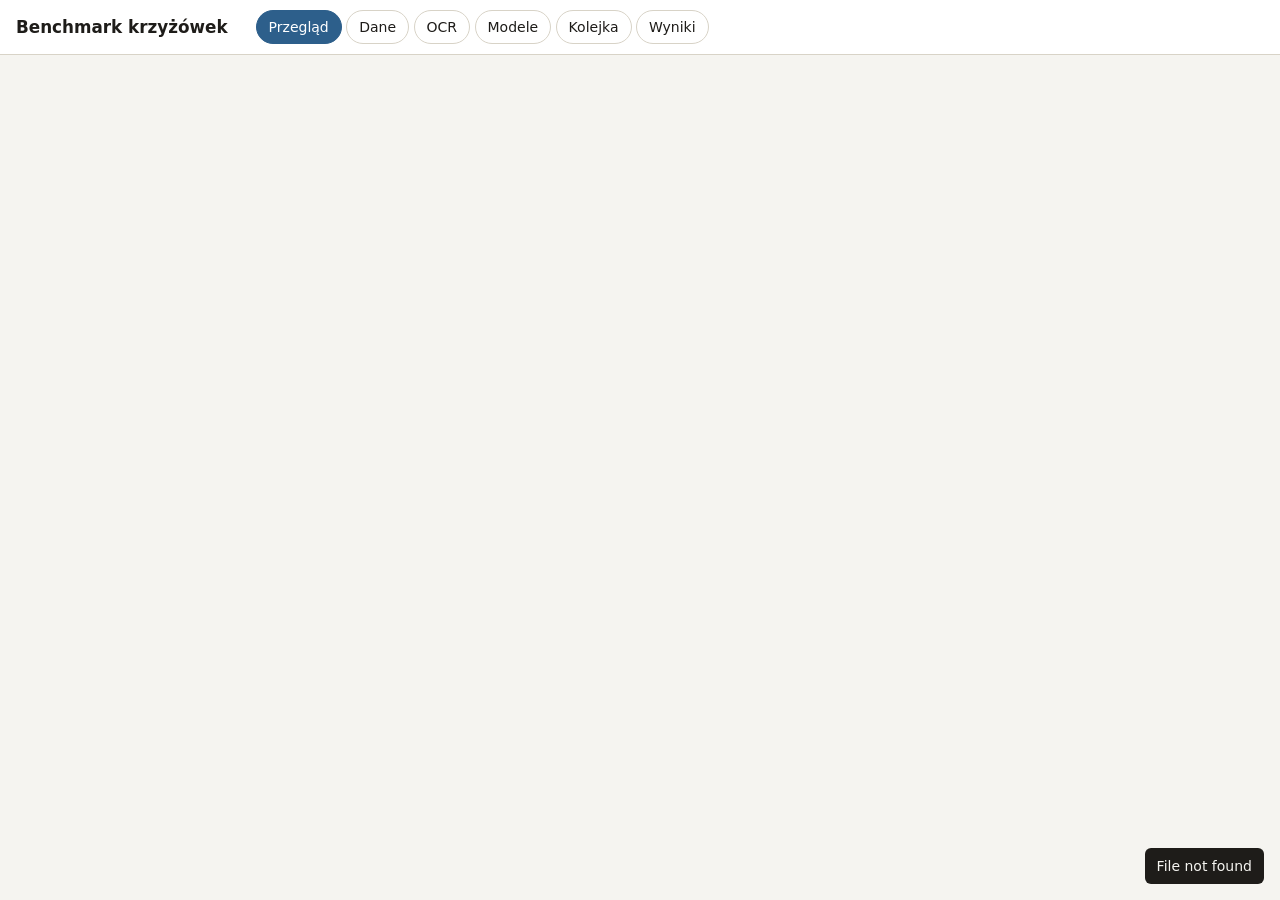
==== bench/static/dashboard.html @ 6c0dce33 "Benchmark małych modeli: baza SQLite, OCR przez claude -p, dostawcy, kolejka, pulpit bench/: import " ====
<!doctype html>
<html lang="pl">
<head>
<meta charset="utf-8">
<meta name="viewport" content="width=device-width, initial-scale=1">
<title>Benchmark krzyżówek – pulpit</title>
<style>
:root{--bg:#f5f4f0;--panel:#fff;--fg:#1e1c19;--muted:#6a655c;--line:#d8d3c7;--accent:#2d5f8b;--accent-soft:#e3edf5;--ok:#2d6a4f;--warn:#9a5b00;--bad:#9b2c2c;--bar:#2d5f8b;--bar-bg:#e6e2d8;
 --mono:ui-monospace,Menlo,Consolas,monospace;--sans:system-ui,-apple-system,"Segoe UI",Roboto,sans-serif}
*{box-sizing:border-box} body{margin:0;background:var(--bg);color:var(--fg);font:14px/1.45 var(--sans)}
header{display:flex;flex-wrap:wrap;gap:8px 16px;align-items:center;padding:10px 16px;background:var(--panel);border-bottom:1px solid var(--line);position:sticky;top:0;z-index:2}
header h1{font-size:1.05rem;margin:0 12px 0 0}
nav button{all:unset;cursor:pointer;padding:6px 12px;border-radius:999px;border:1px solid var(--line)} nav button[aria-selected="true"]{background:var(--accent);color:#fff;border-color:var(--accent)}
main{padding:14px 16px;max-width:1400px;margin:0 auto}
.k{background:var(--panel);border:1px solid var(--line);border-radius:8px;padding:12px;margin-bottom:12px;min-width:0}
.row{display:grid;grid-template-columns:repeat(auto-fit,minmax(260px,1fr));gap:12px}
h2{font-size:1rem;margin:0 0 8px} h3{font-size:.9rem;margin:10px 0 6px;color:var(--muted);font-weight:500;text-transform:uppercase;letter-spacing:.04em}
.tile{display:grid;gap:2px} .tile b{font-size:1.5rem;font-weight:600;font-variant-numeric:tabular-nums} .tile small{color:var(--muted)}
.meter{height:8px;background:var(--bar-bg);border-radius:4px;overflow:hidden;margin-top:4px} .meter i{display:block;height:100%;background:var(--bar);border-radius:4px}
table{border-collapse:collapse;width:100%;font-variant-numeric:tabular-nums} th,td{text-align:left;padding:5px 7px;border-bottom:1px solid var(--line);vertical-align:middle}
th{font-size:11px;text-transform:uppercase;letter-spacing:.04em;color:var(--muted);font-weight:500;white-space:nowrap} .tw{overflow-x:auto}
td.num,th.num{text-align:right} .mono{font-family:var(--mono);font-size:12.5px}
button,.btn{cursor:pointer;padding:6px 10px;border-radius:6px;border:1px solid var(--line);background:var(--panel);color:var(--fg);font:inherit} button.p{background:var(--accent);color:#fff;border-color:var(--accent)} button.d{color:var(--bad)}
button:disabled{opacity:.5;cursor:default}
input,select,textarea{font:inherit;padding:5px 7px;border:1px solid var(--line);border-radius:6px;background:var(--panel);color:var(--fg);max-width:100%}
input.short{width:5.5em} .st{display:inline-block;padding:1px 8px;border-radius:999px;font-size:12px;border:1px solid var(--line)}
.st.trwa{background:var(--accent-soft);color:var(--accent)} .st.zakonczone{color:var(--ok)} .st.blad{color:var(--bad)} .st.wstrzymane{color:var(--warn)}
.ok{color:var(--ok)} .warn{color:var(--warn)} .bad{color:var(--bad)} .muted{color:var(--muted)}
.todo li{margin:4px 0} .todo .done{color:var(--ok)} .todo .todo-item{color:var(--fg)}
img.crop{height:44px;border:1px solid var(--line);border-radius:3px;background:#fff}
.form{display:flex;flex-wrap:wrap;gap:8px;align-items:end} .form label{display:grid;gap:2px;font-size:12px;color:var(--muted)}
.bar{display:flex;align-items:center;gap:6px} .bar i{display:inline-block;height:10px;background:var(--bar);border-radius:2px}
pre{font:11.5px var(--mono);background:var(--bg);border:1px solid var(--line);border-radius:6px;padding:8px;overflow-x:auto;max-height:50vh}
#msg{position:fixed;right:16px;bottom:16px;background:var(--fg);color:var(--bg);padding:8px 12px;border-radius:6px;display:none;max-width:60ch}
@media (prefers-color-scheme:dark){:root{--bg:#171618;--panel:#201f22;--fg:#eae6de;--muted:#a19b90;--line:#39363c;--accent:#7fb2e0;--accent-soft:#1f3345;--ok:#7fc8a3;--warn:#e0a24a;--bad:#e07b7b;--bar:#7fb2e0;--bar-bg:#2c2a2f;color-scheme:dark}}
</style>
</head>
<body>
<header>
  <h1>Benchmark krzyżówek</h1>
  <nav id="nav">
    <button data-t="przeglad" aria-selected="true">Przegląd</button>
    <button data-t="dane">Dane</button>
    <button data-t="ocr">OCR</button>
    <button data-t="modele">Modele</button>
    <button data-t="kolejka">Kolejka</button>
    <button data-t="wyniki">Wyniki</button>
  </nav>
  <span id="worker" class="muted"></span>
</header>
<main id="main"></main>
<div id="msg"></div>
<script>
const $=s=>document.querySelector(s);
const api=async(u,b)=>{const r=await fetch(u,b?{method:'POST',headers:{'Content-Type':'application/json'},body:JSON.stringify(b)}:undefined);const j=await r.json().catch(()=>({}));if(!r.ok||j.blad){msg(j.blad||r.statusText);throw new Error(j.blad||r.statusText)}return j};
const msg=t=>{const m=$('#msg');m.textContent=t;m.style.display='block';clearTimeout(m._t);m._t=setTimeout(()=>m.style.display='none',5000)};
const esc=s=>String(s??'').replace(/[&<>"]/g,c=>({'&':'&amp;','<':'&lt;','>':'&gt;','"':'&quot;'}[c]));
const pct=(a,b)=>b?Math.round(100*a/b):0;
const fmtT=s=>s?new Date(s*1000).toLocaleString('pl-PL'):'';
const dur=(a,b)=>{if(!a)return'';const d=((b||Date.now()/1000)-a);return d<90?`${Math.round(d)} s`:d<5400?`${(d/60).toFixed(1)} min`:`${(d/3600).toFixed(1)} h`};
const ci=m=>m&&m.srednia!=null?`${(100*m.srednia).toFixed(1)} % <span class="muted">[${(100*m.ci_dol).toFixed(0)}–${(100*m.ci_gora).toFixed(0)}]</span>`:'–';
let TAB='przeglad', SL=null, STATE={krz:null};
document.querySelector('#nav').addEventListener('click',e=>{const b=e.target.closest('[data-t]');if(!b)return;TAB=b.dataset.t;document.querySelectorAll('#nav button').forEach(x=>x.setAttribute('aria-selected',x===b));render();});
const meter=(a,b)=>`<div class="meter"><i style="width:${pct(a,b)}%"></i></div>`;

async function render(){
  SL=SL||await api('/api/slowniki');
  const m=$('#main');
  if(TAB==='przeglad'){
    const d=await api('/api/przeglad');
    const u=d.uruchomienia||{};
    const steps=[
      ['Zdjęcia w input/',d.zdjecia_w_input,null],
      ['Krzyżówki przeanalizowane i zaimportowane',d.krzyzowki,d.zdjecia_w_input],
      ['Ramki opisów odczytane (OCR)',d.ramki_ocr,d.ramki],
      ['Ramki zweryfikowane ręcznie',d.ramki_zweryfikowane,d.ramki],
      ['Hasła z odpowiedzią (klucz)',d.hasla_z_odpowiedzia,d.hasla],
      ['Hasła z kategorią',d.hasla_z_kategoria,d.hasla],
      ['Hasła gotowe do benchmarku',d.hasla_gotowe,d.hasla],
      ['Modele aktywne (w tym darmowe)',`${d.modele} (${d.modele_darmowe})`,null],
      ['Uruchomienia zakończone',u.zakonczone||0,Object.values(u).reduce((a,b)=>a+b,0)],
    ];
    m.innerHTML=`<div class="row">
      <div class="k"><h2>Etapy</h2><ul class="todo" style="padding-left:18px;margin:0">${steps.map(([n,a,b])=>`<li class="${b&&a>=b?'done':'todo-item'}">${n}: <b>${a??'–'}</b>${b?` / ${b}${meter(a,b)}`:''}</li>`).join('')}</ul>
        <h3>Co dalej</h3><ol style="margin:0;padding-left:18px">
        <li>Zdjęcia → <span class="mono">python -m krzyzowka.cli input -o output</span> → import (zakładka Dane).</li>
        <li>OCR opisów przez Claude Code (zakładka OCR), potem korekta ręczna.</li>
        <li>Odpowiedzi z klucza (ręcznie lub import), kategorie, oznaczenie „gotowe”.</li>
        <li>Rejestr modeli, kolejka uruchomień, worker.</li></ol></div>
      <div class="k"><h2>Liczby</h2><div class="row" style="grid-template-columns:repeat(auto-fit,minmax(110px,1fr))">
        ${[['krzyżówki',d.krzyzowki],['ramki',d.ramki],['hasła',d.hasla],['gotowe',d.hasla_gotowe],['modele',d.modele],['odpowiedzi',d.odpowiedzi],['koszt USD',(d.koszt_usd||0).toFixed(2)]].map(([n,v])=>`<div class="tile"><b>${v}</b><small>${n}</small></div>`).join('')}</div>
        <h3>Kolejka</h3>${Object.keys(u).length?Object.entries(u).map(([s,n])=>`<span class="st ${s}">${s}: ${n}</span> `).join(''):'<span class="muted">pusto</span>'}
        <p class="muted">worker: ${d.worker?'<span class="ok">działa</span>':'nie działa'} · OCR: ${d.ocr.trwa?'<span class="ok">trwa</span>':'nie trwa'}</p>
        <h3>Klucze / połączenia</h3><div class="mono">OPENROUTER_API_KEY: ${d.klucze.OPENROUTER_API_KEY?'<span class="ok">jest</span>':'<span class="bad">brak</span>'} · OLLAMA_API_KEY: ${d.klucze.OLLAMA_API_KEY?'<span class="ok">jest</span>':'brak'} · OLLAMA_HOST: ${esc(d.klucze.OLLAMA_HOST)} · claude: CLI</div>
        <h3>Gotowe hasła wg kategorii</h3><div class="tw"><table><tbody>${d.kategorie.map(r=>`<tr><td>${esc(r.kategoria)}</td><td class="num">${r.n}</td><td style="width:40%"><div class="bar"><i style="width:${pct(r.n,d.hasla_gotowe||1)}%"></i></div></td></tr>`).join('')}</tbody></table></div>
        <div class="muted">polskość: ${d.polskosc.map(r=>`${esc(r.polskosc)} ${r.n}`).join(' · ')}</div></div>
      <div class="k"><h2>Ostatnie zdarzenia</h2><div class="tw"><table><tbody>${d.zdarzenia.map(z=>`<tr><td class="muted mono">${fmtT(z.at)}</td><td><span class="st">${esc(z.typ)}</span></td><td>${esc(z.tresc)}</td></tr>`).join('')}</tbody></table></div></div>
    </div>`;
  }
  if(TAB==='dane'){
    const ks=await api('/api/krzyzowki');
    let h=`<div class="k"><div class="form"><button onclick="imp()">Importuj wyniki z output/</button><span class="muted">Importuje output/*/wynik.json; istniejące odpowiedzi i etykiety są zachowywane.</span></div></div>
    <div class="k"><h2>Krzyżówki</h2><div class="tw"><table><thead><tr><th>Id</th><th>Źródło</th><th class="num">Siatka</th><th class="num">Ramki</th><th class="num">OCR</th><th class="num">Hasła</th><th class="num">Z odpowiedzią</th><th class="num">Gotowe</th><th class="num">Pasek</th><th></th></tr></thead><tbody>
    ${ks.map(k=>`<tr><td class="mono">${k.id}</td><td>${esc(k.zrodlo||'')}</td><td class="num">${k.wiersze}×${k.kolumny}</td><td class="num">${k.liczba_ramek}</td><td class="num">${k.ocr_gotowe}</td><td class="num">${k.liczba_hasel}</td><td class="num">${k.z_odpowiedzia}</td><td class="num">${k.gotowe}</td><td class="num">${k.pasek_pol??'–'}</td><td><button onclick="hasla('${k.id}')">hasła</button></td></tr>`).join('')}</tbody></table></div></div>
    <div id="hasla"></div>`;
    m.innerHTML=h; if(STATE.krz) hasla(STATE.krz);
  }
  if(TAB==='ocr'){
    const s=await api('/api/ocr/stan');
    m.innerHTML=`<div class="k"><h2>OCR opisów przez Claude Code (claude -p)</h2>
      <p class="muted">Każdy wycinek ramki jest czytany narzędziem Read, odpowiedź wymuszona schematem JSON. Koszt rozliczany w abonamencie Claude Code. Do odczytu: <b>${s.do_odczytu}</b>. Statusy: ${s.statusy.map(x=>`${x.ocr_status} ${x.n}`).join(' · ')}</p>
      <div class="form"><label>Model<select id="ocr_model"><option>haiku</option><option>sonnet</option><option>opus</option></select></label>
      <label>Krzyżówka<select id="ocr_krz"><option value="">wszystkie</option>${Object.entries(s.per_krzyzowka).map(([k,n])=>`<option value="${k}">${k} (${n})</option>`).join('')}</select></label>
      <label>Limit<input id="ocr_limit" class="short" type="number" placeholder="∞"></label><label>Opóźnienie [s]<input id="ocr_op" class="short" type="number" step="0.1" value="0.5"></label>
      <button class="p" ${s.trwa?'disabled':''} onclick="ocrStart()">Start</button><button ${s.trwa?'':'disabled'} onclick="api('/api/ocr/stop',{}).then(render)">Stop</button>
      <span>${s.trwa?'<span class="ok">trwa ('+esc(s.model)+')</span>':(s.wynik?'ostatni wynik: '+esc(JSON.stringify(s.wynik)):'')}</span></div>
      <h3>Z linii poleceń</h3><pre>python -m bench.ocr lista
python -m bench.ocr uruchom --model haiku [--krzyzowka IMG_1803] [--limit 50]</pre></div>`;
    if(s.trwa) setTimeout(()=>TAB==='ocr'&&render(),4000);
  }
  if(TAB==='modele'){
    const ms=await api('/api/modele');
    m.innerHTML=`<div class="k"><div class="form"><button onclick="api('/api/modele/odswiez',{}).then(r=>{msg(JSON.stringify(r));render()})">Odśwież rejestr (OpenRouter darmowe, Ollama, claude)</button>
      <label>Dostawca<select id="m_d"><option>ollama</option><option>openrouter</option><option>claude_cli</option></select></label><label>Nazwa<input id="m_n" placeholder="np. qwen3:4b"></label><label>Parametry [mld]<input id="m_p" class="short" type="number" step="0.1"></label><label>Darmowy<input id="m_f" type="checkbox" checked></label>
      <button onclick="api('/api/modele/dodaj',{dostawca:$('#m_d').value,nazwa:$('#m_n').value,parametry_mld:+$('#m_p').value||null,darmowy:$('#m_f').checked?1:0}).then(render)">Dodaj ręcznie</button></div></div>
    <div class="k"><div class="tw"><table><thead><tr><th>Aktywny</th><th>Dostawca</th><th>Model</th><th class="num">Parametry [mld]</th><th>Darmowy</th><th class="num">Kontekst</th><th class="num">Uruchomień</th><th>Uwagi</th></tr></thead><tbody>
    ${ms.map(x=>`<tr><td><input type="checkbox" ${x.aktywny?'checked':''} onchange="api('/api/model/${encodeURIComponent(x.id)}',{aktywny:this.checked?1:0})"></td><td>${x.dostawca}</td><td class="mono">${esc(x.nazwa)}</td><td class="num"><input class="short" type="number" step="0.1" value="${x.parametry_mld??''}" onchange="api('/api/model/${encodeURIComponent(x.id)}',{parametry_mld:+this.value||null})"></td><td>${x.darmowy?'tak':'nie'}</td><td class="num">${x.kontekst??''}</td><td class="num">${x.uruchomien}</td><td class="muted">${esc(x.uwagi||'')}</td></tr>`).join('')}</tbody></table></div></div>`;
  }
  if(TAB==='kolejka'){
    const [ms,us,ks,w]=await Promise.all([api('/api/modele'),api('/api/uruchomienia'),api('/api/krzyzowki'),api('/api/worker')]);
    const act=ms.filter(x=>x.aktywny);
    m.innerHTML=`<div class="k"><h2>Nowe uruchomienia</h2><div class="form">
      <label>Modele (wiele)<select id="q_m" multiple size="6" style="min-width:280px">${act.map(x=>`<option value="${x.id}">${x.dostawca}: ${esc(x.nazwa)}</option>`).join('')}</select></label>
      <label>Warianty<select id="q_w" multiple size="6">${SL.warianty.map(w=>`<option ${w==='z_dlugoscia'?'selected':''}>${w}</option>`).join('')}</select></label>
      <label>Krzyżówki<select id="q_k" multiple size="6">${ks.map(k=>`<option value="${k.id}">${k.id} (${k.gotowe})</option>`).join('')}</select></label>
      <label>Limit haseł<input id="q_l" class="short" type="number" placeholder="∞"></label><label>Ziarno<input id="q_z" class="short" type="number" value="1"></label>
      <label>Opóźnienie [s]<input id="q_o" class="short" type="number" step="0.5" value="1"></label><label>Temperatura<input id="q_t" class="short" type="number" step="0.1" value="0"></label>
      <label>Przykłady<input id="q_p" type="checkbox"></label><label>Priorytet<input id="q_pr" class="short" type="number" value="100"></label>
      <button class="p" onclick="dodajUr()">Dodaj do kolejki</button></div>
      <p class="muted">Powstaje jedno uruchomienie na każdą parę model × wariant. Worker wykonuje je po kolei (priorytet, potem kolejność), jedno zapytanie naraz z zadanym opóźnieniem; przy 429/5xx ponawia z rosnącym odstępem. Wszystko wznawialne.</p></div>
    <div class="k"><div class="form"><button class="p" ${w.dziala?'disabled':''} onclick="api('/api/worker/start',{}).then(render)">Uruchom workera (cała kolejka)</button><span class="muted">worker: ${w.dziala?'<span class="ok">działa</span>':'nie działa'}</span></div>
    <div class="tw"><table><thead><tr><th>Id</th><th>Nazwa</th><th>Status</th><th class="num">Prio</th><th class="num">Postęp</th><th class="num">Błędy</th><th>Start</th><th class="num">Czas</th><th class="num">Tokeny</th><th class="num">Koszt</th><th></th></tr></thead><tbody>
    ${us.map(u=>`<tr><td class="mono">${u.id}</td><td>${esc(u.nazwa)}</td><td><span class="st ${u.status}">${u.status}</span>${u.blad?`<div class="bad mono" style="font-size:11px;max-width:40ch;white-space:pre-wrap">${esc(u.blad.slice(-200))}</div>`:''}</td>
      <td class="num"><input class="short" type="number" value="${u.priorytet}" onchange="api('/api/uruchomienie/${u.id}/priorytet',{priorytet:+this.value})"></td>
      <td class="num">${u.zrobione}/${u.liczba_hasel}${meter(u.zrobione,u.liczba_hasel)}</td><td class="num ${u.bledy?'bad':''}">${u.bledy}</td><td class="muted">${fmtT(u.start_at)}</td><td class="num">${dur(u.start_at,u.koniec_at||(u.status==='trwa'?null:u.start_at))}</td>
      <td class="num muted">${u.tokeny_wej}/${u.tokeny_wyj}</td><td class="num">${(u.koszt_usd||0).toFixed(3)}</td>
      <td style="white-space:nowrap">${u.status==='trwa'?`<button onclick="api('/api/uruchomienie/${u.id}/stop',{}).then(render)">Stop</button>`:''}
        ${['w_kolejce','wstrzymane','blad'].includes(u.status)?`<button onclick="api('/api/uruchomienie/${u.id}/start',{}).then(render)">Start</button>`:''}
        ${['wstrzymane','blad','zakonczone'].includes(u.status)?`<button onclick="api('/api/uruchomienie/${u.id}/wznow',{}).then(render)">Do kolejki</button>`:''}
        ${u.bledy?`<button onclick="api('/api/uruchomienie/${u.id}/powtorz_bledy',{}).then(render)">Powtórz błędy</button>`:''}
        ${u.zrobione?`<button onclick="TAB='wyniki';STATE.run=${u.id};render()">Wyniki</button>`:''}
        ${u.status!=='trwa'?`<button class="d" onclick="if(this.dataset.c){api('/api/uruchomienie/${u.id}/usun',{}).then(render)}else{this.dataset.c=1;this.textContent='Na pewno?'}">Usuń</button>`:''}</td></tr>`).join('')}</tbody></table></div></div>`;
    if(us.some(u=>u.status==='trwa')) setTimeout(()=>TAB==='kolejka'&&render(),5000);
  }
  if(TAB==='wyniki'){
    const por=await api('/api/porownanie');
    let h=`<div class="k"><h2>Porównanie uruchomień</h2><div class="tw"><table><thead><tr><th>Id</th><th>Model</th><th>Wariant</th><th class="num">n</th><th class="num">Trafność ścisła</th><th class="num">Luźna</th><th class="num">Top‑5</th><th class="num">Format</th><th class="num">Długość ok</th><th class="num">Polska</th><th class="num">Świat</th><th class="num">ECE</th><th class="num">Mediana ms</th><th class="num">Koszt</th><th></th></tr></thead><tbody>
    ${por.map(p=>{const u=p.uruchomienie,mt=p.metryki,pl=p.wg_polskosc||{};return`<tr><td class="mono">${u.id}</td><td class="mono">${esc(u.model_id)}</td><td>${u.wariant}</td><td class="num">${mt.trafnosc.n}</td><td class="num"><b>${ci(mt.trafnosc)}</b></td><td class="num">${ci(mt.trafnosc_luzno)}</td><td class="num">${ci(mt.top5)}</td><td class="num">${ci(mt.format_ok)}</td><td class="num">${ci(mt.dlugosc_ok)}</td><td class="num">${ci(pl.polska)}</td><td class="num">${ci(pl.swiat)}</td><td class="num">${mt.kalibracja.ece??'–'}</td><td class="num">${mt.czas_ms_mediana??''}</td><td class="num">${mt.koszt_usd}</td><td><button onclick="STATE.run=${u.id};render()">Szczegóły</button></td></tr>`}).join('')}</tbody></table></div>
    <p class="muted">Trafność ścisła: pełna zgodność z kluczem wraz z polskimi znakami. Luźna: po zdjęciu znaków diakrytycznych (pomocniczo). W nawiasach 95 % przedział ufności (bootstrap).</p></div>`;
    if(STATE.run){
      const r=await api(`/api/wyniki/${STATE.run}`); const mt=r.metryki;
      const dim=(name,obj)=>`<h3>${name}</h3><div class="tw"><table><tbody>${Object.entries(obj).map(([k,v])=>`<tr><td>${esc(k)}</td><td class="num">${v.trafnosc.n}</td><td class="num">${ci(v.trafnosc)}</td><td style="width:35%"><div class="bar"><i style="width:${Math.round(100*(v.trafnosc.srednia||0))}%"></i></div></td></tr>`).join('')}</tbody></table></div>`;
      h+=`<div class="k"><h2>Uruchomienie ${r.uruchomienie.id}: ${esc(r.uruchomienie.nazwa)} <a class="btn" href="/api/wyniki/${r.uruchomienie.id}.csv">CSV</a></h2>
        <div class="row"><div>${dim('Wg kategorii',mt.wg.kategoria)}${dim('Wg polskości',mt.wg.polskosc)}</div><div>${dim('Wg długości hasła',mt.wg.dlugosc)}${dim('Wg typu opisu',mt.wg.typ_opisu)}
        <h3>Kalibracja</h3><div class="mono">Brier ${mt.kalibracja.brier??'–'} · ECE ${mt.kalibracja.ece??'–'} · średnia pewność ${mt.kalibracja.srednia_pewnosc??'–'} (n=${mt.kalibracja.n})</div></div></div>
        <h3>Odpowiedzi</h3><div class="tw"><table><thead><tr><th>Hasło</th><th>Opis</th><th>Klucz</th><th>Odpowiedź</th><th>Kandydaci</th><th class="num">Pewność</th><th>Ścisła</th><th>Luźna</th><th class="num">ms</th><th>Błąd</th></tr></thead><tbody>
        ${r.odpowiedzi.map(o=>`<tr><td class="mono">${esc(o.haslo_id)}</td><td>${esc(o.opis)}</td><td class="mono">${esc(o.klucz)}</td><td class="mono ${o.poprawna?'ok':(o.poprawna_luzno?'warn':'bad')}">${esc(o.odpowiedz||'')}</td><td class="mono muted">${esc((JSON.parse(o.kandydaci||'[]')).join(', '))}</td><td class="num">${o.pewnosc??''}</td><td>${o.poprawna?'✓':'✗'}</td><td>${o.poprawna_luzno?'✓':'✗'}</td><td class="num">${o.czas_ms??''}</td><td class="bad">${esc((o.blad||'').slice(0,80))}</td></tr>`).join('')}</tbody></table></div></div>`;
    }
    m.innerHTML=h;
  }
  const w=await api('/api/worker'); $('#worker').textContent=w.dziala?'worker: działa':'worker: zatrzymany';
}
async function imp(){const r=await api('/api/import',{katalog:'output'});msg(`zaimportowano ${r.zaimportowano.length} krzyżówek`);render()}
async function hasla(k){
  STATE.krz=k; const hs=await api(`/api/hasla?krzyzowka=${encodeURIComponent(k)}`);
  const sel=(id,opts,v,f)=>`<select onchange="zapisz('${id}',{${f}:this.value||null})"><option value="">–</option>${opts.map(o=>`<option ${o===v?'selected':''}>${o}</option>`).join('')}</select>`;
  $('#hasla').innerHTML=`<div class="k"><h2>Hasła: ${k} <button onclick="api('/api/hasla/gotowe',{krzyzowka:'${k}'}).then(r=>{msg('oznaczono gotowe: '+r.zmieniono);hasla('${k}')})">Oznacz gotowe wszystkie z opisem i odpowiedzią</button></h2>
  <p class="muted">Odpowiedź: wielkie litery z polskimi znakami; długość musi zgadzać się z siatką. Opis można poprawić po OCR.</p>
  <div class="tw"><table><thead><tr><th>Id</th><th>Wycinek</th><th>Opis</th><th class="num">Dł.</th><th>Kier.</th><th>Odpowiedź</th><th>Kategoria</th><th>Polskość</th><th>Typ opisu</th><th>Gotowe</th></tr></thead><tbody>
  ${hs.map(h=>`<tr><td class="mono">H${h.nr}</td><td>${h.ramka_id?`<img class="crop" src="/wycinek/${h.ramka_id}" alt="">`:'<span class="bad">brak ramki</span>'}</td>
    <td><input style="min-width:16em" value="${esc(h.opis||'')}" placeholder="${h.ocr_status==='gotowe'?'':'brak OCR'}" onchange="zapisz('${h.id}',{opis:this.value})"></td>
    <td class="num">${h.dlugosc}</td><td class="muted">${h.kierunek}</td><td><input class="mono" style="width:11em" value="${esc(h.odpowiedz||'')}" onchange="zapisz('${h.id}',{odpowiedz:this.value})"></td>
    <td>${sel(h.id,SL.kategorie,h.kategoria,'kategoria')}</td><td>${sel(h.id,SL.polskosc,h.polskosc,'polskosc')}</td><td>${sel(h.id,SL.typy_opisu,h.typ_opisu,'typ_opisu')}</td>
    <td><input type="checkbox" ${h.gotowe?'checked':''} onchange="zapisz('${h.id}',{gotowe:this.checked?1:0})"></td></tr>`).join('')}</tbody></table></div></div>`;
  $('#hasla').scrollIntoView({behavior:'smooth'});
}
async function zapisz(id,f){try{await api('/api/haslo/'+encodeURIComponent(id),f);msg('zapisano '+id)}catch(e){}}
async function ocrStart(){await api('/api/ocr/start',{model:$('#ocr_model').value,krzyzowka:$('#ocr_krz').value,limit:$('#ocr_limit').value,opoznienie:$('#ocr_op').value});render()}
async function dodajUr(){
  const sv=id=>[...$(id).selectedOptions].map(o=>o.value);
  const pod={}; if(sv('#q_k').length)pod.krzyzowki=sv('#q_k'); if($('#q_l').value)pod.limit=+$('#q_l').value; pod.ziarno=+$('#q_z').value;
  const r=await api('/api/uruchomienia',{modele:sv('#q_m'),warianty:sv('#q_w'),podzbior:pod,parametry:{opoznienie_s:+$('#q_o').value,temperatura:+$('#q_t').value,przyklady:$('#q_p').checked},priorytet:+$('#q_pr').value});
  msg(`dodano ${r.ids.length} uruchomień`); render();
}
render();
</script>
</body>
</html>
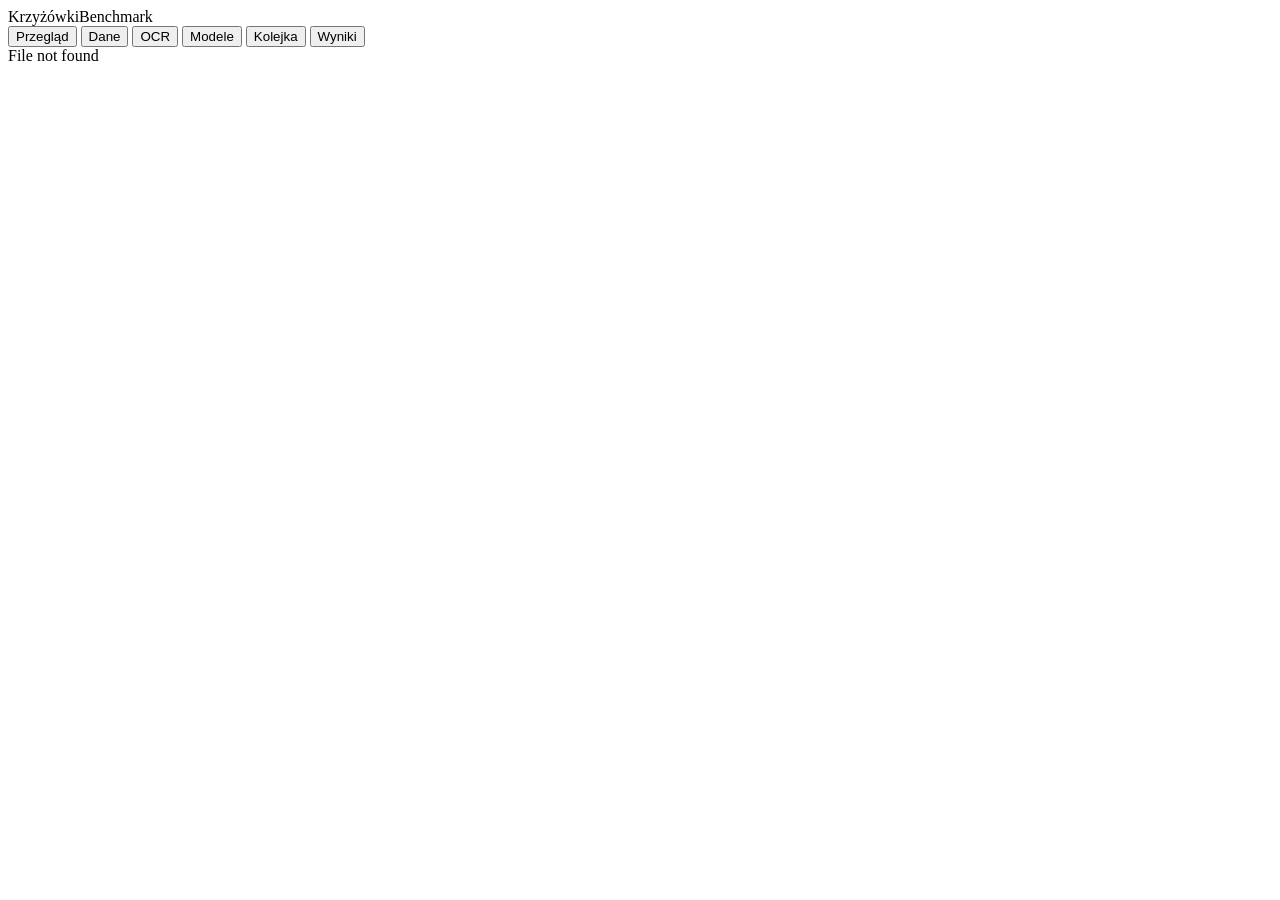
==== commit 689ff777: "Wygląd IBM Carbon z zielenią wiodącą dla wgrywania, pulpitu i przeglądarki; claude_cli: 3 tury Wspól" ====
--- a/bench/static/dashboard.html
+++ b/bench/static/dashboard.html
@@ -2,43 +2,28 @@
 <html lang="pl">
 <head>
 <meta charset="utf-8">
-<meta name="viewport" content="width=device-width, initial-scale=1">
+<meta name="viewport" content="width=device-width, initial-scale=1, viewport-fit=cover">
 <title>Benchmark krzyżówek – pulpit</title>
+<link rel="stylesheet" href="/static/carbon.css">
 <style>
-:root{--bg:#f5f4f0;--panel:#fff;--fg:#1e1c19;--muted:#6a655c;--line:#d8d3c7;--accent:#2d5f8b;--accent-soft:#e3edf5;--ok:#2d6a4f;--warn:#9a5b00;--bad:#9b2c2c;--bar:#2d5f8b;--bar-bg:#e6e2d8;
- --mono:ui-monospace,Menlo,Consolas,monospace;--sans:system-ui,-apple-system,"Segoe UI",Roboto,sans-serif}
-*{box-sizing:border-box} body{margin:0;background:var(--bg);color:var(--fg);font:14px/1.45 var(--sans)}
-header{display:flex;flex-wrap:wrap;gap:8px 16px;align-items:center;padding:10px 16px;background:var(--panel);border-bottom:1px solid var(--line);position:sticky;top:0;z-index:2}
-header h1{font-size:1.05rem;margin:0 12px 0 0}
-nav button{all:unset;cursor:pointer;padding:6px 12px;border-radius:999px;border:1px solid var(--line)} nav button[aria-selected="true"]{background:var(--accent);color:#fff;border-color:var(--accent)}
-main{padding:14px 16px;max-width:1400px;margin:0 auto}
-.k{background:var(--panel);border:1px solid var(--line);border-radius:8px;padding:12px;margin-bottom:12px;min-width:0}
-.row{display:grid;grid-template-columns:repeat(auto-fit,minmax(260px,1fr));gap:12px}
-h2{font-size:1rem;margin:0 0 8px} h3{font-size:.9rem;margin:10px 0 6px;color:var(--muted);font-weight:500;text-transform:uppercase;letter-spacing:.04em}
-.tile{display:grid;gap:2px} .tile b{font-size:1.5rem;font-weight:600;font-variant-numeric:tabular-nums} .tile small{color:var(--muted)}
-.meter{height:8px;background:var(--bar-bg);border-radius:4px;overflow:hidden;margin-top:4px} .meter i{display:block;height:100%;background:var(--bar);border-radius:4px}
-table{border-collapse:collapse;width:100%;font-variant-numeric:tabular-nums} th,td{text-align:left;padding:5px 7px;border-bottom:1px solid var(--line);vertical-align:middle}
-th{font-size:11px;text-transform:uppercase;letter-spacing:.04em;color:var(--muted);font-weight:500;white-space:nowrap} .tw{overflow-x:auto}
-td.num,th.num{text-align:right} .mono{font-family:var(--mono);font-size:12.5px}
-button,.btn{cursor:pointer;padding:6px 10px;border-radius:6px;border:1px solid var(--line);background:var(--panel);color:var(--fg);font:inherit} button.p{background:var(--accent);color:#fff;border-color:var(--accent)} button.d{color:var(--bad)}
-button:disabled{opacity:.5;cursor:default}
-input,select,textarea{font:inherit;padding:5px 7px;border:1px solid var(--line);border-radius:6px;background:var(--panel);color:var(--fg);max-width:100%}
-input.short{width:5.5em} .st{display:inline-block;padding:1px 8px;border-radius:999px;font-size:12px;border:1px solid var(--line)}
-.st.trwa{background:var(--accent-soft);color:var(--accent)} .st.zakonczone{color:var(--ok)} .st.blad{color:var(--bad)} .st.wstrzymane{color:var(--warn)}
-.ok{color:var(--ok)} .warn{color:var(--warn)} .bad{color:var(--bad)} .muted{color:var(--muted)}
-.todo li{margin:4px 0} .todo .done{color:var(--ok)} .todo .todo-item{color:var(--fg)}
-img.crop{height:44px;border:1px solid var(--line);border-radius:3px;background:#fff}
-.form{display:flex;flex-wrap:wrap;gap:8px;align-items:end} .form label{display:grid;gap:2px;font-size:12px;color:var(--muted)}
-.bar{display:flex;align-items:center;gap:6px} .bar i{display:inline-block;height:10px;background:var(--bar);border-radius:2px}
-pre{font:11.5px var(--mono);background:var(--bg);border:1px solid var(--line);border-radius:6px;padding:8px;overflow-x:auto;max-height:50vh}
-#msg{position:fixed;right:16px;bottom:16px;background:var(--fg);color:var(--bg);padding:8px 12px;border-radius:6px;display:none;max-width:60ch}
-@media (prefers-color-scheme:dark){:root{--bg:#171618;--panel:#201f22;--fg:#eae6de;--muted:#a19b90;--line:#39363c;--accent:#7fb2e0;--accent-soft:#1f3345;--ok:#7fc8a3;--warn:#e0a24a;--bad:#e07b7b;--bar:#7fb2e0;--bar-bg:#2c2a2f;color-scheme:dark}}
+  .etapy li { display: grid; gap: .25rem; padding: .5rem 0; border-bottom: 1px solid var(--cds-border-subtle-01); }
+  .etapy li:last-child { border-bottom: 0; }
+  .etapy .l { display: flex; justify-content: space-between; gap: 1rem; }
+  .etapy .done .l::before { content: "✓"; color: var(--cds-support-success); margin-right: .5rem; }
+  .etapy .todo-item .l::before { content: "○"; color: var(--cds-text-helper); margin-right: .5rem; }
+  .form .cds--form-item { min-width: 7rem; }
+  .form .cds--select-input[multiple] { min-width: 16rem; }
+  .form .short { width: 6rem; }
+  .pre-wrap { white-space: pre-wrap; }
+  .crop { height: 2.75rem; width: auto; background: #fff; border: 1px solid var(--cds-border-subtle-01); display: block; }
+  .kat td:first-child { width: 14rem; }
+  @media (max-width: 40rem) { .cds--header__global { display: none; } }
 </style>
 </head>
 <body>
-<header>
-  <h1>Benchmark krzyżówek</h1>
-  <nav id="nav">
+<header class="cds--header">
+  <div class="cds--header__name"><span>Krzyżówki</span>Benchmark</div>
+  <nav class="cds--header__nav" id="nav" aria-label="Sekcje">
     <button data-t="przeglad" aria-selected="true">Przegląd</button>
     <button data-t="dane">Dane</button>
     <button data-t="ocr">OCR</button>
@@ -46,29 +31,31 @@
     <button data-t="kolejka">Kolejka</button>
     <button data-t="wyniki">Wyniki</button>
   </nav>
-  <span id="worker" class="muted"></span>
+  <div class="cds--header__global" id="worker"></div>
 </header>
-<main id="main"></main>
-<div id="msg"></div>
+<main class="cds--content" id="main"></main>
+<div id="msg" class="cds--toast" role="status"></div>
 <script>
 const $=s=>document.querySelector(s);
-const api=async(u,b)=>{const r=await fetch(u,b?{method:'POST',headers:{'Content-Type':'application/json'},body:JSON.stringify(b)}:undefined);const j=await r.json().catch(()=>({}));if(!r.ok||j.blad){msg(j.blad||r.statusText);throw new Error(j.blad||r.statusText)}return j};
-const msg=t=>{const m=$('#msg');m.textContent=t;m.style.display='block';clearTimeout(m._t);m._t=setTimeout(()=>m.style.display='none',5000)};
+const api=async(u,b)=>{const r=await fetch(u,b?{method:'POST',headers:{'Content-Type':'application/json'},body:JSON.stringify(b)}:undefined);const j=await r.json().catch(()=>({}));if(!r.ok||j.blad){msg(j.blad||r.statusText,true);throw new Error(j.blad||r.statusText)}return j};
+const msg=(t,err)=>{const m=$('#msg');m.textContent=t;m.className='cds--toast'+(err?' cds--toast--error':'');m.style.display='block';clearTimeout(m._t);m._t=setTimeout(()=>m.style.display='none',5000)};
 const esc=s=>String(s??'').replace(/[&<>"]/g,c=>({'&':'&amp;','<':'&lt;','>':'&gt;','"':'&quot;'}[c]));
 const pct=(a,b)=>b?Math.round(100*a/b):0;
 const fmtT=s=>s?new Date(s*1000).toLocaleString('pl-PL'):'';
 const dur=(a,b)=>{if(!a)return'';const d=((b||Date.now()/1000)-a);return d<90?`${Math.round(d)} s`:d<5400?`${(d/60).toFixed(1)} min`:`${(d/3600).toFixed(1)} h`};
-const ci=m=>m&&m.srednia!=null?`${(100*m.srednia).toFixed(1)} % <span class="muted">[${(100*m.ci_dol).toFixed(0)}–${(100*m.ci_gora).toFixed(0)}]</span>`:'–';
+const ci=m=>m&&m.srednia!=null?`${(100*m.srednia).toFixed(1)} % <span class="cds--text-secondary">[${(100*m.ci_dol).toFixed(0)}–${(100*m.ci_gora).toFixed(0)}]</span>`:'–';
+const tag=(t,k)=>`<span class="cds--tag ${k?'cds--tag--'+k:''}">${esc(t)}</span>`;
+const stTag=s=>tag(s,{trwa:'teal',zakonczone:'green',blad:'red',wstrzymane:'yellow',w_kolejce:''}[s]||'');
+const meter=(a,b)=>`<div class="cds--progress cds--progress--thin"><i style="width:${pct(a,b)}%"></i></div>`;
+const T=(head,rows,cls='')=>`<div class="cds--data-table-container"><table class="cds--data-table ${cls}"><thead><tr>${head}</tr></thead><tbody>${rows}</tbody></table></div>`;
 let TAB='przeglad', SL=null, STATE={krz:null};
 document.querySelector('#nav').addEventListener('click',e=>{const b=e.target.closest('[data-t]');if(!b)return;TAB=b.dataset.t;document.querySelectorAll('#nav button').forEach(x=>x.setAttribute('aria-selected',x===b));render();});
-const meter=(a,b)=>`<div class="meter"><i style="width:${pct(a,b)}%"></i></div>`;
 
 async function render(){
   SL=SL||await api('/api/slowniki');
   const m=$('#main');
   if(TAB==='przeglad'){
-    const d=await api('/api/przeglad');
-    const u=d.uruchomienia||{};
+    const d=await api('/api/przeglad'); const u=d.uruchomienia||{};
     const steps=[
       ['Zdjęcia w input/',d.zdjecia_w_input,null],
       ['Krzyżówki przeanalizowane i zaimportowane',d.krzyzowki,d.zdjecia_w_input],
@@ -80,108 +67,129 @@
       ['Modele aktywne (w tym darmowe)',`${d.modele} (${d.modele_darmowe})`,null],
       ['Uruchomienia zakończone',u.zakonczone||0,Object.values(u).reduce((a,b)=>a+b,0)],
     ];
-    m.innerHTML=`<div class="row">
-      <div class="k"><h2>Etapy</h2><ul class="todo" style="padding-left:18px;margin:0">${steps.map(([n,a,b])=>`<li class="${b&&a>=b?'done':'todo-item'}">${n}: <b>${a??'–'}</b>${b?` / ${b}${meter(a,b)}`:''}</li>`).join('')}</ul>
-        <h3>Co dalej</h3><ol style="margin:0;padding-left:18px">
-        <li>Zdjęcia → <span class="mono">python -m krzyzowka.cli input -o output</span> → import (zakładka Dane).</li>
-        <li>OCR opisów przez Claude Code (zakładka OCR), potem korekta ręczna.</li>
-        <li>Odpowiedzi z klucza (ręcznie lub import), kategorie, oznaczenie „gotowe”.</li>
-        <li>Rejestr modeli, kolejka uruchomień, worker.</li></ol></div>
-      <div class="k"><h2>Liczby</h2><div class="row" style="grid-template-columns:repeat(auto-fit,minmax(110px,1fr))">
-        ${[['krzyżówki',d.krzyzowki],['ramki',d.ramki],['hasła',d.hasla],['gotowe',d.hasla_gotowe],['modele',d.modele],['odpowiedzi',d.odpowiedzi],['koszt USD',(d.koszt_usd||0).toFixed(2)]].map(([n,v])=>`<div class="tile"><b>${v}</b><small>${n}</small></div>`).join('')}</div>
-        <h3>Kolejka</h3>${Object.keys(u).length?Object.entries(u).map(([s,n])=>`<span class="st ${s}">${s}: ${n}</span> `).join(''):'<span class="muted">pusto</span>'}
-        <p class="muted">worker: ${d.worker?'<span class="ok">działa</span>':'nie działa'} · OCR: ${d.ocr.trwa?'<span class="ok">trwa</span>':'nie trwa'}</p>
-        <h3>Klucze / połączenia</h3><div class="mono">OPENROUTER_API_KEY: ${d.klucze.OPENROUTER_API_KEY?'<span class="ok">jest</span>':'<span class="bad">brak</span>'} · OLLAMA_API_KEY: ${d.klucze.OLLAMA_API_KEY?'<span class="ok">jest</span>':'brak'} · OLLAMA_HOST: ${esc(d.klucze.OLLAMA_HOST)} · claude: CLI</div>
-        <h3>Gotowe hasła wg kategorii</h3><div class="tw"><table><tbody>${d.kategorie.map(r=>`<tr><td>${esc(r.kategoria)}</td><td class="num">${r.n}</td><td style="width:40%"><div class="bar"><i style="width:${pct(r.n,d.hasla_gotowe||1)}%"></i></div></td></tr>`).join('')}</tbody></table></div>
-        <div class="muted">polskość: ${d.polskosc.map(r=>`${esc(r.polskosc)} ${r.n}`).join(' · ')}</div></div>
-      <div class="k"><h2>Ostatnie zdarzenia</h2><div class="tw"><table><tbody>${d.zdarzenia.map(z=>`<tr><td class="muted mono">${fmtT(z.at)}</td><td><span class="st">${esc(z.typ)}</span></td><td>${esc(z.tresc)}</td></tr>`).join('')}</tbody></table></div></div>
+    m.innerHTML=`<div class="cds--grid">
+      <section class="cds--tile"><h2 class="cds--type-heading-03">Etapy</h2>
+        <ol class="etapy" style="list-style:none;margin:0;padding:0">${steps.map(([n,a,b])=>`<li class="${b&&a>=b?'done':'todo-item'}"><div class="l"><span>${n}</span><b class="cds--tabular">${a??'–'}${b?` / ${b}`:''}</b></div>${b?meter(a,b):''}</li>`).join('')}</ol>
+        <h3 class="cds--section-title">Co dalej</h3><ol class="cds--list">
+        <li>Zdjęcia → <code>python -m krzyzowka.cli input -o output</code> → import (Dane).</li>
+        <li>OCR opisów przez Claude Code (OCR), potem korekta ręczna.</li>
+        <li>Odpowiedzi z klucza, kategorie, oznaczenie „gotowe”.</li>
+        <li>Rejestr modeli, kolejka uruchomień, worker.</li></ol></section>
+      <section class="cds--tile"><h2 class="cds--type-heading-03">Liczby</h2>
+        <div class="cds--grid" style="grid-template-columns:repeat(auto-fit,minmax(7rem,1fr));gap:1rem">
+        ${[['krzyżówki',d.krzyzowki],['ramki',d.ramki],['hasła',d.hasla],['gotowe',d.hasla_gotowe],['modele',d.modele],['odpowiedzi',d.odpowiedzi],['koszt USD',(d.koszt_usd||0).toFixed(2)]].map(([n,v])=>`<div class="cds--stat"><b>${v}</b><small>${n}</small></div>`).join('')}</div>
+        <h3 class="cds--section-title">Kolejka</h3><div class="cds--row" style="gap:.5rem">${Object.keys(u).length?Object.entries(u).map(([s,n])=>stTag(`${s}: ${n}`).replace('>'+esc(`${s}: ${n}`),'>'+esc(`${s}: ${n}`))).join(''):'<span class="cds--text-helper">pusto</span>'}</div>
+        <p class="cds--type-helper-text-01">worker: ${d.worker?'<span class="cds--success">działa</span>':'nie działa'} · OCR: ${d.ocr.trwa?'<span class="cds--success">trwa</span>':'nie trwa'}</p>
+        <h3 class="cds--section-title">Klucze i połączenia</h3>
+        <div class="cds--mono">OPENROUTER_API_KEY: ${d.klucze.OPENROUTER_API_KEY?'<span class="cds--success">jest</span>':'<span class="cds--error">brak</span>'} · OLLAMA_API_KEY: ${d.klucze.OLLAMA_API_KEY?'<span class="cds--success">jest</span>':'brak'} · OLLAMA_HOST: ${esc(d.klucze.OLLAMA_HOST)} · claude: CLI</div>
+        <h3 class="cds--section-title">Gotowe hasła wg kategorii</h3>
+        <table class="cds--structured-list kat"><tbody>${d.kategorie.map(r=>`<tr><td>${esc(r.kategoria)}</td><td class="cds--num cds--tabular">${r.n}</td><td style="width:40%"><div class="cds--data-bar"><i style="width:${pct(r.n,d.hasla_gotowe||1)}%"></i></div></td></tr>`).join('')||'<tr><td class="cds--text-helper">brak gotowych haseł</td></tr>'}</tbody></table>
+        <p class="cds--type-helper-text-01">polskość: ${d.polskosc.map(r=>`${esc(r.polskosc)} ${r.n}`).join(' · ')||'–'}</p></section>
+      <section class="cds--tile"><h2 class="cds--type-heading-03">Ostatnie zdarzenia</h2>
+        <table class="cds--structured-list"><tbody>${d.zdarzenia.map(z=>`<tr><td class="cds--mono cds--text-secondary" style="white-space:nowrap">${fmtT(z.at)}</td><td>${tag(z.typ)}</td><td>${esc(z.tresc)}</td></tr>`).join('')}</tbody></table></section>
     </div>`;
   }
   if(TAB==='dane'){
     const ks=await api('/api/krzyzowki');
-    let h=`<div class="k"><div class="form"><button onclick="imp()">Importuj wyniki z output/</button><span class="muted">Importuje output/*/wynik.json; istniejące odpowiedzi i etykiety są zachowywane.</span></div></div>
-    <div class="k"><h2>Krzyżówki</h2><div class="tw"><table><thead><tr><th>Id</th><th>Źródło</th><th class="num">Siatka</th><th class="num">Ramki</th><th class="num">OCR</th><th class="num">Hasła</th><th class="num">Z odpowiedzią</th><th class="num">Gotowe</th><th class="num">Pasek</th><th></th></tr></thead><tbody>
-    ${ks.map(k=>`<tr><td class="mono">${k.id}</td><td>${esc(k.zrodlo||'')}</td><td class="num">${k.wiersze}×${k.kolumny}</td><td class="num">${k.liczba_ramek}</td><td class="num">${k.ocr_gotowe}</td><td class="num">${k.liczba_hasel}</td><td class="num">${k.z_odpowiedzia}</td><td class="num">${k.gotowe}</td><td class="num">${k.pasek_pol??'–'}</td><td><button onclick="hasla('${k.id}')">hasła</button></td></tr>`).join('')}</tbody></table></div></div>
-    <div id="hasla"></div>`;
-    m.innerHTML=h; if(STATE.krz) hasla(STATE.krz);
+    m.innerHTML=`<div class="cds--stack">
+    <div class="cds--row"><button class="cds--btn cds--btn--tertiary" onclick="imp()">Importuj wyniki z output/</button><span class="cds--type-helper-text-01">Importuje output/*/wynik.json; istniejące odpowiedzi i etykiety są zachowywane.</span></div>
+    <section><h2 class="cds--type-heading-03" style="margin-bottom:.5rem">Krzyżówki</h2>
+    ${T(`<th>Id</th><th>Źródło</th><th class="cds--num">Siatka</th><th class="cds--num">Ramki</th><th class="cds--num">OCR</th><th class="cds--num">Hasła</th><th class="cds--num">Z odpowiedzią</th><th class="cds--num">Gotowe</th><th class="cds--num">Pasek</th><th></th>`,
+      ks.map(k=>`<tr><td class="cds--mono">${k.id}</td><td>${esc(k.zrodlo||'')}</td><td class="cds--num">${k.wiersze}×${k.kolumny}</td><td class="cds--num">${k.liczba_ramek}</td><td class="cds--num">${k.ocr_gotowe}</td><td class="cds--num">${k.liczba_hasel}</td><td class="cds--num">${k.z_odpowiedzia}</td><td class="cds--num">${k.gotowe}</td><td class="cds--num">${k.pasek_pol??'–'}</td><td><button class="cds--btn cds--btn--ghost cds--btn--sm" onclick="hasla('${k.id}')">Hasła</button></td></tr>`).join(''))}</section>
+    <div id="hasla"></div></div>`;
+    if(STATE.krz) hasla(STATE.krz);
   }
   if(TAB==='ocr'){
     const s=await api('/api/ocr/stan');
-    m.innerHTML=`<div class="k"><h2>OCR opisów przez Claude Code (claude -p)</h2>
-      <p class="muted">Każdy wycinek ramki jest czytany narzędziem Read, odpowiedź wymuszona schematem JSON. Koszt rozliczany w abonamencie Claude Code. Do odczytu: <b>${s.do_odczytu}</b>. Statusy: ${s.statusy.map(x=>`${x.ocr_status} ${x.n}`).join(' · ')}</p>
-      <div class="form"><label>Model<select id="ocr_model"><option>haiku</option><option>sonnet</option><option>opus</option></select></label>
-      <label>Krzyżówka<select id="ocr_krz"><option value="">wszystkie</option>${Object.entries(s.per_krzyzowka).map(([k,n])=>`<option value="${k}">${k} (${n})</option>`).join('')}</select></label>
-      <label>Limit<input id="ocr_limit" class="short" type="number" placeholder="∞"></label><label>Opóźnienie [s]<input id="ocr_op" class="short" type="number" step="0.1" value="0.5"></label>
-      <button class="p" ${s.trwa?'disabled':''} onclick="ocrStart()">Start</button><button ${s.trwa?'':'disabled'} onclick="api('/api/ocr/stop',{}).then(render)">Stop</button>
-      <span>${s.trwa?'<span class="ok">trwa ('+esc(s.model)+')</span>':(s.wynik?'ostatni wynik: '+esc(JSON.stringify(s.wynik)):'')}</span></div>
-      <h3>Z linii poleceń</h3><pre>python -m bench.ocr lista
-python -m bench.ocr uruchom --model haiku [--krzyzowka IMG_1803] [--limit 50]</pre></div>`;
+    m.innerHTML=`<section class="cds--tile"><h2 class="cds--type-heading-03">OCR opisów przez Claude Code (claude -p)</h2>
+      <p class="cds--type-body-01" style="max-width:70ch">Każdy wycinek ramki jest czytany narzędziem Read, odpowiedź wymuszona schematem JSON. Koszt rozliczany w abonamencie Claude Code. Sonnet czyta polskie znaki poprawnie; haiku je myli.</p>
+      <div class="cds--row" style="margin-bottom:1rem">${tag('do odczytu: '+s.do_odczytu,'teal')} ${s.statusy.map(x=>tag(`${x.ocr_status}: ${x.n}`, x.ocr_status==='gotowe'?'green':x.ocr_status==='blad'?'red':'')).join(' ')}</div>
+      <div class="cds--row form">
+        <label class="cds--form-item"><span class="cds--label">Model</span><select id="ocr_model" class="cds--select-input"><option>sonnet</option><option>haiku</option><option>opus</option></select></label>
+        <label class="cds--form-item"><span class="cds--label">Krzyżówka</span><select id="ocr_krz" class="cds--select-input"><option value="">wszystkie</option>${Object.entries(s.per_krzyzowka).map(([k,n])=>`<option value="${k}">${k} (${n})</option>`).join('')}</select></label>
+        <label class="cds--form-item"><span class="cds--label">Limit</span><input id="ocr_limit" class="cds--text-input short" type="number" placeholder="∞"></label>
+        <label class="cds--form-item"><span class="cds--label">Opóźnienie [s]</span><input id="ocr_op" class="cds--text-input short" type="number" step="0.1" value="0.5"></label>
+        <div class="cds--btn-set"><button class="cds--btn" ${s.trwa?'disabled':''} onclick="ocrStart()">Start</button><button class="cds--btn cds--btn--secondary" ${s.trwa?'':'disabled'} onclick="api('/api/ocr/stop',{}).then(render)">Stop</button></div>
+      </div>
+      <p class="cds--type-helper-text-01">${s.trwa?'<span class="cds--success">trwa ('+esc(s.model)+')</span>':(s.wynik?'ostatni wynik: '+esc(JSON.stringify(s.wynik)):'')}</p>
+      <h3 class="cds--section-title">Z linii poleceń</h3><pre class="cds--snippet">python -m bench.ocr lista
+python -m bench.ocr uruchom --model sonnet [--krzyzowka IMG_1803] [--limit 50]</pre></section>`;
     if(s.trwa) setTimeout(()=>TAB==='ocr'&&render(),4000);
   }
   if(TAB==='modele'){
     const ms=await api('/api/modele');
-    m.innerHTML=`<div class="k"><div class="form"><button onclick="api('/api/modele/odswiez',{}).then(r=>{msg(JSON.stringify(r));render()})">Odśwież rejestr (OpenRouter darmowe, Ollama, claude)</button>
-      <label>Dostawca<select id="m_d"><option>ollama</option><option>openrouter</option><option>claude_cli</option></select></label><label>Nazwa<input id="m_n" placeholder="np. qwen3:4b"></label><label>Parametry [mld]<input id="m_p" class="short" type="number" step="0.1"></label><label>Darmowy<input id="m_f" type="checkbox" checked></label>
-      <button onclick="api('/api/modele/dodaj',{dostawca:$('#m_d').value,nazwa:$('#m_n').value,parametry_mld:+$('#m_p').value||null,darmowy:$('#m_f').checked?1:0}).then(render)">Dodaj ręcznie</button></div></div>
-    <div class="k"><div class="tw"><table><thead><tr><th>Aktywny</th><th>Dostawca</th><th>Model</th><th class="num">Parametry [mld]</th><th>Darmowy</th><th class="num">Kontekst</th><th class="num">Uruchomień</th><th>Uwagi</th></tr></thead><tbody>
-    ${ms.map(x=>`<tr><td><input type="checkbox" ${x.aktywny?'checked':''} onchange="api('/api/model/${encodeURIComponent(x.id)}',{aktywny:this.checked?1:0})"></td><td>${x.dostawca}</td><td class="mono">${esc(x.nazwa)}</td><td class="num"><input class="short" type="number" step="0.1" value="${x.parametry_mld??''}" onchange="api('/api/model/${encodeURIComponent(x.id)}',{parametry_mld:+this.value||null})"></td><td>${x.darmowy?'tak':'nie'}</td><td class="num">${x.kontekst??''}</td><td class="num">${x.uruchomien}</td><td class="muted">${esc(x.uwagi||'')}</td></tr>`).join('')}</tbody></table></div></div>`;
+    m.innerHTML=`<div class="cds--stack">
+      <div class="cds--row form"><button class="cds--btn cds--btn--tertiary" onclick="api('/api/modele/odswiez',{}).then(r=>{msg(JSON.stringify(r));render()})">Odśwież rejestr (OpenRouter darmowe, Ollama, claude)</button>
+      <label class="cds--form-item"><span class="cds--label">Dostawca</span><select id="m_d" class="cds--select-input"><option>ollama</option><option>openrouter</option><option>claude_cli</option></select></label>
+      <label class="cds--form-item"><span class="cds--label">Nazwa</span><input id="m_n" class="cds--text-input" placeholder="np. qwen3:4b"></label>
+      <label class="cds--form-item"><span class="cds--label">Parametry [mld]</span><input id="m_p" class="cds--text-input short" type="number" step="0.1"></label>
+      <label class="cds--form-item"><span class="cds--label">Darmowy</span><input id="m_f" class="cds--checkbox" type="checkbox" checked style="height:2.5rem"></label>
+      <button class="cds--btn cds--btn--secondary" onclick="api('/api/modele/dodaj',{dostawca:$('#m_d').value,nazwa:$('#m_n').value,parametry_mld:+$('#m_p').value||null,darmowy:$('#m_f').checked?1:0}).then(render)">Dodaj ręcznie</button></div>
+    ${T(`<th>Aktywny</th><th>Dostawca</th><th>Model</th><th class="cds--num">Parametry [mld]</th><th>Darmowy</th><th class="cds--num">Kontekst</th><th class="cds--num">Uruchomień</th><th>Uwagi</th>`,
+      ms.map(x=>`<tr><td><input type="checkbox" class="cds--checkbox" ${x.aktywny?'checked':''} onchange="api('/api/model/${encodeURIComponent(x.id)}',{aktywny:this.checked?1:0})"></td><td>${x.dostawca}</td><td class="cds--mono">${esc(x.nazwa)}</td><td class="cds--num"><input class="cds--text-input cds--text-input--sm short" type="number" step="0.1" value="${x.parametry_mld??''}" onchange="api('/api/model/${encodeURIComponent(x.id)}',{parametry_mld:+this.value||null})"></td><td>${x.darmowy?tag('darmowy','green'):tag('płatny')}</td><td class="cds--num">${x.kontekst??''}</td><td class="cds--num">${x.uruchomien}</td><td class="cds--muted">${esc(x.uwagi||'')}</td></tr>`).join(''),'cds--data-table--compact')}</div>`;
   }
   if(TAB==='kolejka'){
     const [ms,us,ks,w]=await Promise.all([api('/api/modele'),api('/api/uruchomienia'),api('/api/krzyzowki'),api('/api/worker')]);
     const act=ms.filter(x=>x.aktywny);
-    m.innerHTML=`<div class="k"><h2>Nowe uruchomienia</h2><div class="form">
-      <label>Modele (wiele)<select id="q_m" multiple size="6" style="min-width:280px">${act.map(x=>`<option value="${x.id}">${x.dostawca}: ${esc(x.nazwa)}</option>`).join('')}</select></label>
-      <label>Warianty<select id="q_w" multiple size="6">${SL.warianty.map(w=>`<option ${w==='z_dlugoscia'?'selected':''}>${w}</option>`).join('')}</select></label>
-      <label>Krzyżówki<select id="q_k" multiple size="6">${ks.map(k=>`<option value="${k.id}">${k.id} (${k.gotowe})</option>`).join('')}</select></label>
-      <label>Limit haseł<input id="q_l" class="short" type="number" placeholder="∞"></label><label>Ziarno<input id="q_z" class="short" type="number" value="1"></label>
-      <label>Opóźnienie [s]<input id="q_o" class="short" type="number" step="0.5" value="1"></label><label>Temperatura<input id="q_t" class="short" type="number" step="0.1" value="0"></label>
-      <label>Przykłady<input id="q_p" type="checkbox"></label><label>Priorytet<input id="q_pr" class="short" type="number" value="100"></label>
-      <button class="p" onclick="dodajUr()">Dodaj do kolejki</button></div>
-      <p class="muted">Powstaje jedno uruchomienie na każdą parę model × wariant. Worker wykonuje je po kolei (priorytet, potem kolejność), jedno zapytanie naraz z zadanym opóźnieniem; przy 429/5xx ponawia z rosnącym odstępem. Wszystko wznawialne.</p></div>
-    <div class="k"><div class="form"><button class="p" ${w.dziala?'disabled':''} onclick="api('/api/worker/start',{}).then(render)">Uruchom workera (cała kolejka)</button><span class="muted">worker: ${w.dziala?'<span class="ok">działa</span>':'nie działa'}</span></div>
-    <div class="tw"><table><thead><tr><th>Id</th><th>Nazwa</th><th>Status</th><th class="num">Prio</th><th class="num">Postęp</th><th class="num">Błędy</th><th>Start</th><th class="num">Czas</th><th class="num">Tokeny</th><th class="num">Koszt</th><th></th></tr></thead><tbody>
-    ${us.map(u=>`<tr><td class="mono">${u.id}</td><td>${esc(u.nazwa)}</td><td><span class="st ${u.status}">${u.status}</span>${u.blad?`<div class="bad mono" style="font-size:11px;max-width:40ch;white-space:pre-wrap">${esc(u.blad.slice(-200))}</div>`:''}</td>
-      <td class="num"><input class="short" type="number" value="${u.priorytet}" onchange="api('/api/uruchomienie/${u.id}/priorytet',{priorytet:+this.value})"></td>
-      <td class="num">${u.zrobione}/${u.liczba_hasel}${meter(u.zrobione,u.liczba_hasel)}</td><td class="num ${u.bledy?'bad':''}">${u.bledy}</td><td class="muted">${fmtT(u.start_at)}</td><td class="num">${dur(u.start_at,u.koniec_at||(u.status==='trwa'?null:u.start_at))}</td>
-      <td class="num muted">${u.tokeny_wej}/${u.tokeny_wyj}</td><td class="num">${(u.koszt_usd||0).toFixed(3)}</td>
-      <td style="white-space:nowrap">${u.status==='trwa'?`<button onclick="api('/api/uruchomienie/${u.id}/stop',{}).then(render)">Stop</button>`:''}
-        ${['w_kolejce','wstrzymane','blad'].includes(u.status)?`<button onclick="api('/api/uruchomienie/${u.id}/start',{}).then(render)">Start</button>`:''}
-        ${['wstrzymane','blad','zakonczone'].includes(u.status)?`<button onclick="api('/api/uruchomienie/${u.id}/wznow',{}).then(render)">Do kolejki</button>`:''}
-        ${u.bledy?`<button onclick="api('/api/uruchomienie/${u.id}/powtorz_bledy',{}).then(render)">Powtórz błędy</button>`:''}
-        ${u.zrobione?`<button onclick="TAB='wyniki';STATE.run=${u.id};render()">Wyniki</button>`:''}
-        ${u.status!=='trwa'?`<button class="d" onclick="if(this.dataset.c){api('/api/uruchomienie/${u.id}/usun',{}).then(render)}else{this.dataset.c=1;this.textContent='Na pewno?'}">Usuń</button>`:''}</td></tr>`).join('')}</tbody></table></div></div>`;
+    m.innerHTML=`<div class="cds--stack">
+      <section class="cds--tile"><h2 class="cds--type-heading-03">Nowe uruchomienia</h2><div class="cds--row form">
+      <label class="cds--form-item"><span class="cds--label">Modele (wiele)</span><select id="q_m" class="cds--select-input" multiple size="6">${act.map(x=>`<option value="${x.id}">${x.dostawca}: ${esc(x.nazwa)}</option>`).join('')}</select></label>
+      <label class="cds--form-item"><span class="cds--label">Warianty</span><select id="q_w" class="cds--select-input" multiple size="6" style="min-width:10rem">${SL.warianty.map(w=>`<option ${w==='z_dlugoscia'?'selected':''}>${w}</option>`).join('')}</select></label>
+      <label class="cds--form-item"><span class="cds--label">Krzyżówki</span><select id="q_k" class="cds--select-input" multiple size="6" style="min-width:10rem">${ks.map(k=>`<option value="${k.id}">${k.id} (${k.gotowe})</option>`).join('')}</select></label>
+      <label class="cds--form-item"><span class="cds--label">Limit haseł</span><input id="q_l" class="cds--text-input short" type="number" placeholder="∞"></label>
+      <label class="cds--form-item"><span class="cds--label">Ziarno</span><input id="q_z" class="cds--text-input short" type="number" value="1"></label>
+      <label class="cds--form-item"><span class="cds--label">Opóźnienie [s]</span><input id="q_o" class="cds--text-input short" type="number" step="0.5" value="1"></label>
+      <label class="cds--form-item"><span class="cds--label">Temperatura</span><input id="q_t" class="cds--text-input short" type="number" step="0.1" value="0"></label>
+      <label class="cds--form-item"><span class="cds--label">Przykłady</span><input id="q_p" class="cds--checkbox" type="checkbox" style="height:2.5rem"></label>
+      <label class="cds--form-item"><span class="cds--label">Priorytet</span><input id="q_pr" class="cds--text-input short" type="number" value="100"></label>
+      <button class="cds--btn" onclick="dodajUr()">Dodaj do kolejki</button></div>
+      <p class="cds--type-helper-text-01" style="max-width:80ch">Powstaje jedno uruchomienie na każdą parę model × wariant. Worker wykonuje je po kolei (priorytet, potem kolejność), jedno zapytanie naraz z zadanym opóźnieniem; przy 429/5xx ponawia z rosnącym odstępem. Wszystko wznawialne.</p></section>
+      <section><div class="cds--row" style="margin-bottom:.5rem"><button class="cds--btn" ${w.dziala?'disabled':''} onclick="api('/api/worker/start',{}).then(render)">Uruchom workera (cała kolejka)</button><span class="cds--type-helper-text-01">worker: ${w.dziala?'<span class="cds--success">działa</span>':'nie działa'}</span></div>
+      ${T(`<th>Id</th><th>Nazwa</th><th>Status</th><th class="cds--num">Prio</th><th class="cds--num">Postęp</th><th class="cds--num">Błędy</th><th>Start</th><th class="cds--num">Czas</th><th class="cds--num">Tokeny</th><th class="cds--num">Koszt</th><th></th>`,
+      us.map(u=>`<tr><td class="cds--mono">${u.id}</td><td>${esc(u.nazwa)}</td><td>${stTag(u.status)}${u.blad?`<div class="cds--error cds--mono pre-wrap" style="max-width:40ch">${esc(u.blad.slice(-200))}</div>`:''}</td>
+      <td class="cds--num"><input class="cds--text-input cds--text-input--sm short" type="number" value="${u.priorytet}" onchange="api('/api/uruchomienie/${u.id}/priorytet',{priorytet:+this.value})"></td>
+      <td class="cds--num" style="min-width:7rem">${u.zrobione}/${u.liczba_hasel}${meter(u.zrobione,u.liczba_hasel)}</td><td class="cds--num ${u.bledy?'cds--error':''}">${u.bledy}</td><td class="cds--muted" style="white-space:nowrap">${fmtT(u.start_at)}</td><td class="cds--num">${dur(u.start_at,u.koniec_at||(u.status==='trwa'?null:u.start_at))}</td>
+      <td class="cds--num cds--muted">${u.tokeny_wej}/${u.tokeny_wyj}</td><td class="cds--num">${(u.koszt_usd||0).toFixed(3)}</td>
+      <td style="white-space:nowrap"><div class="cds--btn-set">${u.status==='trwa'?`<button class="cds--btn cds--btn--ghost cds--btn--sm" onclick="api('/api/uruchomienie/${u.id}/stop',{}).then(render)">Stop</button>`:''}
+        ${['w_kolejce','wstrzymane','blad'].includes(u.status)?`<button class="cds--btn cds--btn--ghost cds--btn--sm" onclick="api('/api/uruchomienie/${u.id}/start',{}).then(render)">Start</button>`:''}
+        ${['wstrzymane','blad','zakonczone'].includes(u.status)?`<button class="cds--btn cds--btn--ghost cds--btn--sm" onclick="api('/api/uruchomienie/${u.id}/wznow',{}).then(render)">Do kolejki</button>`:''}
+        ${u.bledy?`<button class="cds--btn cds--btn--ghost cds--btn--sm" onclick="api('/api/uruchomienie/${u.id}/powtorz_bledy',{}).then(render)">Powtórz błędy</button>`:''}
+        ${u.zrobione?`<button class="cds--btn cds--btn--ghost cds--btn--sm" onclick="TAB='wyniki';STATE.run=${u.id};render()">Wyniki</button>`:''}
+        ${u.status!=='trwa'?`<button class="cds--btn cds--btn--danger--ghost cds--btn--sm" onclick="if(this.dataset.c){api('/api/uruchomienie/${u.id}/usun',{}).then(render)}else{this.dataset.c=1;this.textContent='Na pewno?'}">Usuń</button>`:''}</div></td></tr>`).join(''),'cds--data-table--compact')}</section></div>`;
     if(us.some(u=>u.status==='trwa')) setTimeout(()=>TAB==='kolejka'&&render(),5000);
   }
   if(TAB==='wyniki'){
     const por=await api('/api/porownanie');
-    let h=`<div class="k"><h2>Porównanie uruchomień</h2><div class="tw"><table><thead><tr><th>Id</th><th>Model</th><th>Wariant</th><th class="num">n</th><th class="num">Trafność ścisła</th><th class="num">Luźna</th><th class="num">Top‑5</th><th class="num">Format</th><th class="num">Długość ok</th><th class="num">Polska</th><th class="num">Świat</th><th class="num">ECE</th><th class="num">Mediana ms</th><th class="num">Koszt</th><th></th></tr></thead><tbody>
-    ${por.map(p=>{const u=p.uruchomienie,mt=p.metryki,pl=p.wg_polskosc||{};return`<tr><td class="mono">${u.id}</td><td class="mono">${esc(u.model_id)}</td><td>${u.wariant}</td><td class="num">${mt.trafnosc.n}</td><td class="num"><b>${ci(mt.trafnosc)}</b></td><td class="num">${ci(mt.trafnosc_luzno)}</td><td class="num">${ci(mt.top5)}</td><td class="num">${ci(mt.format_ok)}</td><td class="num">${ci(mt.dlugosc_ok)}</td><td class="num">${ci(pl.polska)}</td><td class="num">${ci(pl.swiat)}</td><td class="num">${mt.kalibracja.ece??'–'}</td><td class="num">${mt.czas_ms_mediana??''}</td><td class="num">${mt.koszt_usd}</td><td><button onclick="STATE.run=${u.id};render()">Szczegóły</button></td></tr>`}).join('')}</tbody></table></div>
-    <p class="muted">Trafność ścisła: pełna zgodność z kluczem wraz z polskimi znakami. Luźna: po zdjęciu znaków diakrytycznych (pomocniczo). W nawiasach 95 % przedział ufności (bootstrap).</p></div>`;
+    let h=`<div class="cds--stack"><section><h2 class="cds--type-heading-03" style="margin-bottom:.5rem">Porównanie uruchomień</h2>
+    ${T(`<th>Id</th><th>Model</th><th>Wariant</th><th class="cds--num">n</th><th class="cds--num">Trafność ścisła</th><th class="cds--num">Luźna</th><th class="cds--num">Top‑5</th><th class="cds--num">Format</th><th class="cds--num">Długość ok</th><th class="cds--num">Polska</th><th class="cds--num">Świat</th><th class="cds--num">ECE</th><th class="cds--num">Mediana ms</th><th class="cds--num">Koszt</th><th></th>`,
+    por.map(p=>{const u=p.uruchomienie,mt=p.metryki,pl=p.wg_polskosc||{};return`<tr><td class="cds--mono">${u.id}</td><td class="cds--mono">${esc(u.model_id)}</td><td>${tag(u.wariant)}</td><td class="cds--num">${mt.trafnosc.n}</td><td class="cds--num"><b>${ci(mt.trafnosc)}</b></td><td class="cds--num">${ci(mt.trafnosc_luzno)}</td><td class="cds--num">${ci(mt.top5)}</td><td class="cds--num">${ci(mt.format_ok)}</td><td class="cds--num">${ci(mt.dlugosc_ok)}</td><td class="cds--num">${ci(pl.polska)}</td><td class="cds--num">${ci(pl.swiat)}</td><td class="cds--num">${mt.kalibracja.ece??'–'}</td><td class="cds--num">${mt.czas_ms_mediana??''}</td><td class="cds--num">${mt.koszt_usd}</td><td><button class="cds--btn cds--btn--ghost cds--btn--sm" onclick="STATE.run=${u.id};render()">Szczegóły</button></td></tr>`}).join(''),'cds--data-table--compact')}
+    <p class="cds--type-helper-text-01">Trafność ścisła: pełna zgodność z kluczem wraz z polskimi znakami. Luźna: po zdjęciu znaków diakrytycznych (pomocniczo). W nawiasach 95 % przedział ufności (bootstrap).</p></section>`;
     if(STATE.run){
       const r=await api(`/api/wyniki/${STATE.run}`); const mt=r.metryki;
-      const dim=(name,obj)=>`<h3>${name}</h3><div class="tw"><table><tbody>${Object.entries(obj).map(([k,v])=>`<tr><td>${esc(k)}</td><td class="num">${v.trafnosc.n}</td><td class="num">${ci(v.trafnosc)}</td><td style="width:35%"><div class="bar"><i style="width:${Math.round(100*(v.trafnosc.srednia||0))}%"></i></div></td></tr>`).join('')}</tbody></table></div>`;
-      h+=`<div class="k"><h2>Uruchomienie ${r.uruchomienie.id}: ${esc(r.uruchomienie.nazwa)} <a class="btn" href="/api/wyniki/${r.uruchomienie.id}.csv">CSV</a></h2>
-        <div class="row"><div>${dim('Wg kategorii',mt.wg.kategoria)}${dim('Wg polskości',mt.wg.polskosc)}</div><div>${dim('Wg długości hasła',mt.wg.dlugosc)}${dim('Wg typu opisu',mt.wg.typ_opisu)}
-        <h3>Kalibracja</h3><div class="mono">Brier ${mt.kalibracja.brier??'–'} · ECE ${mt.kalibracja.ece??'–'} · średnia pewność ${mt.kalibracja.srednia_pewnosc??'–'} (n=${mt.kalibracja.n})</div></div></div>
-        <h3>Odpowiedzi</h3><div class="tw"><table><thead><tr><th>Hasło</th><th>Opis</th><th>Klucz</th><th>Odpowiedź</th><th>Kandydaci</th><th class="num">Pewność</th><th>Ścisła</th><th>Luźna</th><th class="num">ms</th><th>Błąd</th></tr></thead><tbody>
-        ${r.odpowiedzi.map(o=>`<tr><td class="mono">${esc(o.haslo_id)}</td><td>${esc(o.opis)}</td><td class="mono">${esc(o.klucz)}</td><td class="mono ${o.poprawna?'ok':(o.poprawna_luzno?'warn':'bad')}">${esc(o.odpowiedz||'')}</td><td class="mono muted">${esc((JSON.parse(o.kandydaci||'[]')).join(', '))}</td><td class="num">${o.pewnosc??''}</td><td>${o.poprawna?'✓':'✗'}</td><td>${o.poprawna_luzno?'✓':'✗'}</td><td class="num">${o.czas_ms??''}</td><td class="bad">${esc((o.blad||'').slice(0,80))}</td></tr>`).join('')}</tbody></table></div></div>`;
+      const dim=(name,obj)=>`<h3 class="cds--section-title">${name}</h3><table class="cds--structured-list"><tbody>${Object.entries(obj).map(([k,v])=>`<tr><td>${esc(k)}</td><td class="cds--num cds--tabular">${v.trafnosc.n}</td><td class="cds--num">${ci(v.trafnosc)}</td><td style="width:35%"><div class="cds--data-bar"><i style="width:${Math.round(100*(v.trafnosc.srednia||0))}%"></i></div></td></tr>`).join('')}</tbody></table>`;
+      h+=`<section class="cds--tile"><div class="cds--row" style="justify-content:space-between;align-items:center"><h2 class="cds--type-heading-03" style="margin:0">Uruchomienie ${r.uruchomienie.id}: ${esc(r.uruchomienie.nazwa)}</h2><a class="cds--btn cds--btn--tertiary cds--btn--sm" href="/api/wyniki/${r.uruchomienie.id}.csv">Pobierz CSV</a></div>
+        <div class="cds--grid cds--grid--2"><div>${dim('Wg kategorii',mt.wg.kategoria)}${dim('Wg polskości',mt.wg.polskosc)}</div><div>${dim('Wg długości hasła',mt.wg.dlugosc)}${dim('Wg typu opisu',mt.wg.typ_opisu)}
+        <h3 class="cds--section-title">Kalibracja</h3><div class="cds--mono">Brier ${mt.kalibracja.brier??'–'} · ECE ${mt.kalibracja.ece??'–'} · średnia pewność ${mt.kalibracja.srednia_pewnosc??'–'} (n=${mt.kalibracja.n})</div></div></div>
+        <h3 class="cds--section-title">Odpowiedzi</h3>
+        ${T(`<th>Hasło</th><th>Opis</th><th>Klucz</th><th>Odpowiedź</th><th>Kandydaci</th><th class="cds--num">Pewność</th><th>Ścisła</th><th>Luźna</th><th class="cds--num">ms</th><th>Błąd</th>`,
+        r.odpowiedzi.map(o=>`<tr><td class="cds--mono">${esc(o.haslo_id)}</td><td>${esc(o.opis)}</td><td class="cds--mono">${esc(o.klucz)}</td><td class="cds--mono ${o.poprawna?'cds--success':(o.poprawna_luzno?'cds--warning':'cds--error')}">${esc(o.odpowiedz||'')}</td><td class="cds--mono cds--muted">${esc((JSON.parse(o.kandydaci||'[]')).join(', '))}</td><td class="cds--num">${o.pewnosc??''}</td><td>${o.poprawna?tag('tak','green'):tag('nie','red')}</td><td>${o.poprawna_luzno?tag('tak','green'):tag('nie','red')}</td><td class="cds--num">${o.czas_ms??''}</td><td class="cds--error">${esc((o.blad||'').slice(0,80))}</td></tr>`).join(''),'cds--data-table--compact')}</section>`;
     }
-    m.innerHTML=h;
+    m.innerHTML=h+'</div>';
   }
   const w=await api('/api/worker'); $('#worker').textContent=w.dziala?'worker: działa':'worker: zatrzymany';
 }
 async function imp(){const r=await api('/api/import',{katalog:'output'});msg(`zaimportowano ${r.zaimportowano.length} krzyżówek`);render()}
 async function hasla(k){
   STATE.krz=k; const hs=await api(`/api/hasla?krzyzowka=${encodeURIComponent(k)}`);
-  const sel=(id,opts,v,f)=>`<select onchange="zapisz('${id}',{${f}:this.value||null})"><option value="">–</option>${opts.map(o=>`<option ${o===v?'selected':''}>${o}</option>`).join('')}</select>`;
-  $('#hasla').innerHTML=`<div class="k"><h2>Hasła: ${k} <button onclick="api('/api/hasla/gotowe',{krzyzowka:'${k}'}).then(r=>{msg('oznaczono gotowe: '+r.zmieniono);hasla('${k}')})">Oznacz gotowe wszystkie z opisem i odpowiedzią</button></h2>
-  <p class="muted">Odpowiedź: wielkie litery z polskimi znakami; długość musi zgadzać się z siatką. Opis można poprawić po OCR.</p>
-  <div class="tw"><table><thead><tr><th>Id</th><th>Wycinek</th><th>Opis</th><th class="num">Dł.</th><th>Kier.</th><th>Odpowiedź</th><th>Kategoria</th><th>Polskość</th><th>Typ opisu</th><th>Gotowe</th></tr></thead><tbody>
-  ${hs.map(h=>`<tr><td class="mono">H${h.nr}</td><td>${h.ramka_id?`<img class="crop" src="/wycinek/${h.ramka_id}" alt="">`:'<span class="bad">brak ramki</span>'}</td>
-    <td><input style="min-width:16em" value="${esc(h.opis||'')}" placeholder="${h.ocr_status==='gotowe'?'':'brak OCR'}" onchange="zapisz('${h.id}',{opis:this.value})"></td>
-    <td class="num">${h.dlugosc}</td><td class="muted">${h.kierunek}</td><td><input class="mono" style="width:11em" value="${esc(h.odpowiedz||'')}" onchange="zapisz('${h.id}',{odpowiedz:this.value})"></td>
+  const sel=(id,opts,v,f)=>`<select class="cds--select-input cds--select-input--sm" onchange="zapisz('${id}',{${f}:this.value||null})"><option value="">–</option>${opts.map(o=>`<option ${o===v?'selected':''}>${o}</option>`).join('')}</select>`;
+  $('#hasla').innerHTML=`<section><div class="cds--row" style="justify-content:space-between;align-items:center;margin-bottom:.5rem"><h2 class="cds--type-heading-03" style="margin:0">Hasła: ${k}</h2><button class="cds--btn cds--btn--tertiary cds--btn--sm" onclick="api('/api/hasla/gotowe',{krzyzowka:'${k}'}).then(r=>{msg('oznaczono gotowe: '+r.zmieniono);hasla('${k}')})">Oznacz gotowe wszystkie z opisem i odpowiedzią</button></div>
+  <p class="cds--type-helper-text-01">Odpowiedź: wielkie litery z polskimi znakami; długość musi zgadzać się z siatką. Opis można poprawić po OCR.</p>
+  ${T(`<th>Id</th><th>Wycinek</th><th>Opis</th><th class="cds--num">Dł.</th><th>Kier.</th><th>Odpowiedź</th><th>Kategoria</th><th>Polskość</th><th>Typ opisu</th><th>Gotowe</th>`,
+  hs.map(h=>`<tr><td class="cds--mono">H${h.nr}</td><td>${h.ramka_id?`<img class="crop" src="/wycinek/${h.ramka_id}" alt="">`:tag('brak ramki','red')}</td>
+    <td><input class="cds--text-input cds--text-input--sm" style="min-width:16em" value="${esc(h.opis||'')}" placeholder="${h.ocr_status==='gotowe'?'':'brak OCR'}" onchange="zapisz('${h.id}',{opis:this.value})"></td>
+    <td class="cds--num">${h.dlugosc}</td><td class="cds--muted">${h.kierunek}</td><td><input class="cds--text-input cds--text-input--sm cds--text-input--mono" style="width:11em" value="${esc(h.odpowiedz||'')}" onchange="zapisz('${h.id}',{odpowiedz:this.value})"></td>
     <td>${sel(h.id,SL.kategorie,h.kategoria,'kategoria')}</td><td>${sel(h.id,SL.polskosc,h.polskosc,'polskosc')}</td><td>${sel(h.id,SL.typy_opisu,h.typ_opisu,'typ_opisu')}</td>
-    <td><input type="checkbox" ${h.gotowe?'checked':''} onchange="zapisz('${h.id}',{gotowe:this.checked?1:0})"></td></tr>`).join('')}</tbody></table></div></div>`;
+    <td><input type="checkbox" class="cds--checkbox" ${h.gotowe?'checked':''} onchange="zapisz('${h.id}',{gotowe:this.checked?1:0})"></td></tr>`).join(''),'cds--data-table--compact')}</section>`;
   $('#hasla').scrollIntoView({behavior:'smooth'});
 }
 async function zapisz(id,f){try{await api('/api/haslo/'+encodeURIComponent(id),f);msg('zapisano '+id)}catch(e){}}
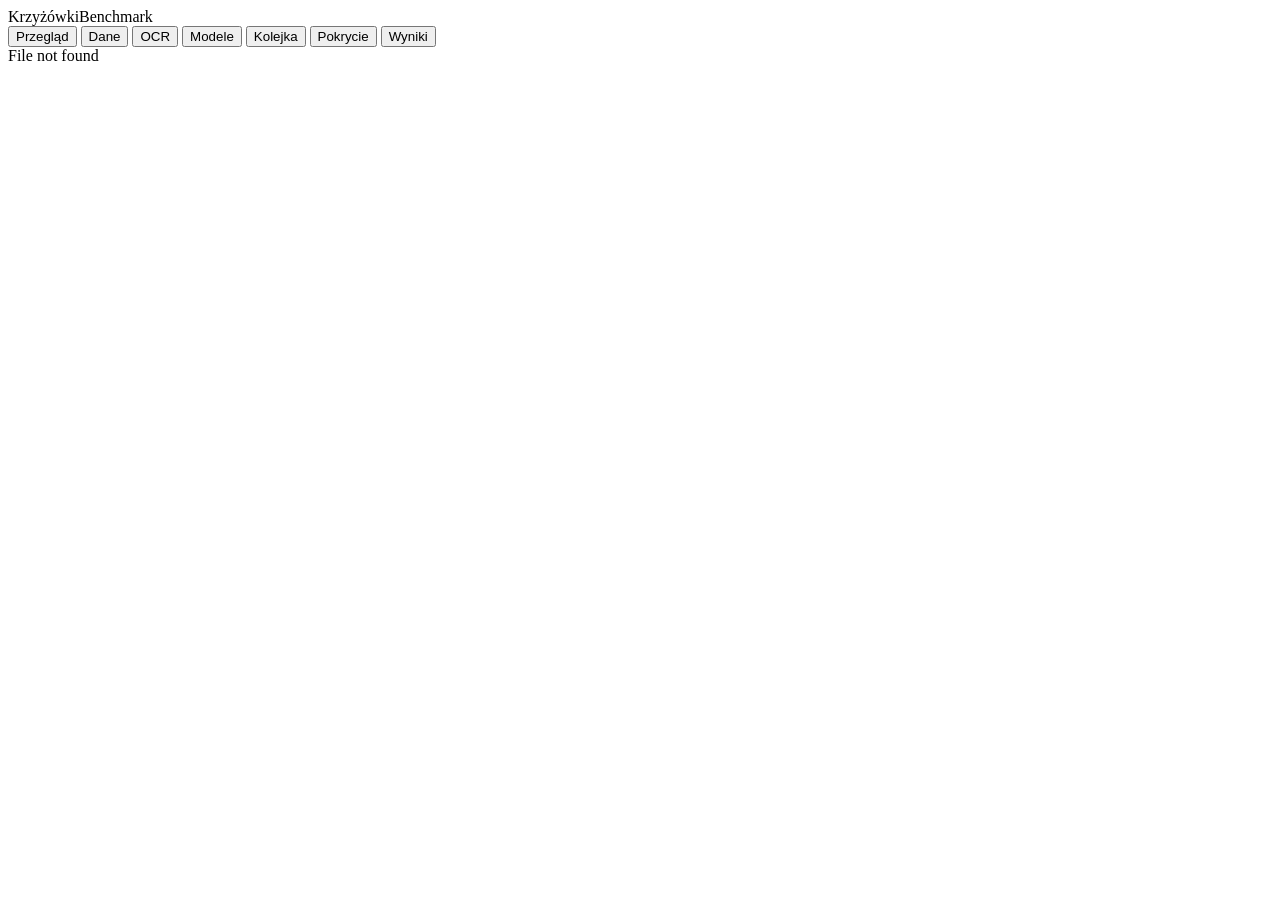
==== commit f9ae4b17: "Pulpit: naprawa paska nawigacji, czytelniejsze tabele (naprzemienne tła, kolumna kluczowa, słupki i " ====
--- a/bench/static/dashboard.html
+++ b/bench/static/dashboard.html
@@ -29,6 +29,7 @@
     <button data-t="ocr">OCR</button>
     <button data-t="modele">Modele</button>
     <button data-t="kolejka">Kolejka</button>
+    <button data-t="pokrycie">Pokrycie</button>
     <button data-t="wyniki">Wyniki</button>
   </nav>
   <div class="cds--header__global" id="worker"></div>
@@ -44,6 +45,9 @@
 const fmtT=s=>s?new Date(s*1000).toLocaleString('pl-PL'):'';
 const dur=(a,b)=>{if(!a)return'';const d=((b||Date.now()/1000)-a);return d<90?`${Math.round(d)} s`:d<5400?`${(d/60).toFixed(1)} min`:`${(d/3600).toFixed(1)} h`};
 const ci=m=>m&&m.srednia!=null?`${(100*m.srednia).toFixed(1)} % <span class="cds--text-secondary">[${(100*m.ci_dol).toFixed(0)}–${(100*m.ci_gora).toFixed(0)}]</span>`:'–';
+const lvl=v=>v==null?'':(v>=.7?'ok':v>=.4?'warn':'bad');
+const pctCell=(m,withCi)=>{if(!m||m.srednia==null)return'<span class="cds--text-helper">–</span>';const v=m.srednia;return`<div class="cds--pct cds--pct--${lvl(v)}"><b>${(100*v).toFixed(0)} %</b><i style="--w:${Math.round(100*v)}%"></i>${withCi?`<small>95 % PU ${(100*m.ci_dol).toFixed(0)}–${(100*m.ci_gora).toFixed(0)} · n=${m.n}</small>`:''}</div>`};
+const rowCls=v=>v==null?'':' cds--row--'+lvl(v);
 const tag=(t,k)=>`<span class="cds--tag ${k?'cds--tag--'+k:''}">${esc(t)}</span>`;
 const stTag=s=>tag(s,{trwa:'teal',zakonczone:'green',blad:'red',wstrzymane:'yellow',w_kolejce:''}[s]||'');
 const meter=(a,b)=>`<div class="cds--progress cds--progress--thin"><i style="width:${pct(a,b)}%"></i></div>`;
@@ -55,7 +59,7 @@
   SL=SL||await api('/api/slowniki');
   const m=$('#main');
   if(TAB==='przeglad'){
-    const d=await api('/api/przeglad'); const u=d.uruchomienia||{};
+    const [d,braki]=await Promise.all([api('/api/przeglad'),api('/api/braki')]); const u=d.uruchomienia||{};
     const steps=[
       ['Zdjęcia w input/',d.zdjecia_w_input,null],
       ['Krzyżówki przeanalizowane i zaimportowane',d.krzyzowki,d.zdjecia_w_input],
@@ -70,11 +74,9 @@
     m.innerHTML=`<div class="cds--grid">
       <section class="cds--tile"><h2 class="cds--type-heading-03">Etapy</h2>
         <ol class="etapy" style="list-style:none;margin:0;padding:0">${steps.map(([n,a,b])=>`<li class="${b&&a>=b?'done':'todo-item'}"><div class="l"><span>${n}</span><b class="cds--tabular">${a??'–'}${b?` / ${b}`:''}</b></div>${b?meter(a,b):''}</li>`).join('')}</ol>
-        <h3 class="cds--section-title">Co dalej</h3><ol class="cds--list">
-        <li>Zdjęcia → <code>python -m krzyzowka.cli input -o output</code> → import (Dane).</li>
-        <li>OCR opisów przez Claude Code (OCR), potem korekta ręczna.</li>
-        <li>Odpowiedzi z klucza, kategorie, oznaczenie „gotowe”.</li>
-        <li>Rejestr modeli, kolejka uruchomień, worker.</li></ol></section>
+        </section>
+      <section class="cds--tile"><h2 class="cds--type-heading-03">Co jeszcze nie jest gotowe</h2>
+        <ul class="cds--todo">${braki.map(b=>`<li class="${b.ile===0?'cds--todo--ok':(b.etap.startsWith('Uruchomienia')||b.etap.startsWith('Odpowiedzi')?'cds--todo--warn':'')}"><span></span><span><b>${b.ile}</b> · ${esc(b.etap)}<div class="cds--type-helper-text-01">${b.ile?esc(b.akcja):'gotowe'}${b.szczegoly&&b.szczegoly.length?` · <details style="display:inline"><summary style="display:inline;cursor:pointer;color:var(--cds-link-primary)">szczegóły</summary><div class="cds--mono" style="white-space:pre-wrap;margin-top:.25rem">${b.szczegoly.map(esc).join('\n')}</div></details>`:''}</div></span><span></span></li>`).join('')}</ul></section>
       <section class="cds--tile"><h2 class="cds--type-heading-03">Liczby</h2>
         <div class="cds--grid" style="grid-template-columns:repeat(auto-fit,minmax(7rem,1fr));gap:1rem">
         ${[['krzyżówki',d.krzyzowki],['ramki',d.ramki],['hasła',d.hasla],['gotowe',d.hasla_gotowe],['modele',d.modele],['odpowiedzi',d.odpowiedzi],['koszt USD',(d.koszt_usd||0).toFixed(2)]].map(([n,v])=>`<div class="cds--stat"><b>${v}</b><small>${n}</small></div>`).join('')}</div>
@@ -94,8 +96,9 @@
     m.innerHTML=`<div class="cds--stack">
     <div class="cds--row"><button class="cds--btn cds--btn--tertiary" onclick="imp()">Importuj wyniki z output/</button><span class="cds--type-helper-text-01">Importuje output/*/wynik.json; istniejące odpowiedzi i etykiety są zachowywane.</span></div>
     <section><h2 class="cds--type-heading-03" style="margin-bottom:.5rem">Krzyżówki</h2>
-    ${T(`<th>Id</th><th>Źródło</th><th class="cds--num">Siatka</th><th class="cds--num">Ramki</th><th class="cds--num">OCR</th><th class="cds--num">Hasła</th><th class="cds--num">Z odpowiedzią</th><th class="cds--num">Gotowe</th><th class="cds--num">Pasek</th><th></th>`,
-      ks.map(k=>`<tr><td class="cds--mono">${k.id}</td><td>${esc(k.zrodlo||'')}</td><td class="cds--num">${k.wiersze}×${k.kolumny}</td><td class="cds--num">${k.liczba_ramek}</td><td class="cds--num">${k.ocr_gotowe}</td><td class="cds--num">${k.liczba_hasel}</td><td class="cds--num">${k.z_odpowiedzia}</td><td class="cds--num">${k.gotowe}</td><td class="cds--num">${k.pasek_pol??'–'}</td><td><button class="cds--btn cds--btn--ghost cds--btn--sm" onclick="hasla('${k.id}')">Hasła</button></td></tr>`).join(''))}</section>
+    ${T(`<th class="cds--key">Krzyżówka</th><th>Źródło</th><th class="cds--num">Siatka</th><th class="cds--num">Ramki</th><th class="cds--num">OCR ramek</th><th class="cds--num">Hasła</th><th class="cds--num">Z odpowiedzią</th><th class="cds--num">Gotowe</th><th class="cds--num">Pasek</th><th></th>`,
+      ks.map(k=>{const st=k.gotowe>=k.liczba_hasel&&k.liczba_hasel?'ok':(k.ocr_gotowe>=k.liczba_ramek?'warn':'bad');return`<tr class="cds--row--${st}"><td class="cds--mono cds--key">${k.id}</td><td>${esc(k.zrodlo||'')}</td><td class="cds--num">${k.wiersze}×${k.kolumny}</td><td class="cds--num">${k.liczba_ramek}</td><td class="cds--num">${pctCell({srednia:k.liczba_ramek?k.ocr_gotowe/k.liczba_ramek:null})}</td><td class="cds--num">${k.liczba_hasel}</td><td class="cds--num">${pctCell({srednia:k.liczba_hasel?k.z_odpowiedzia/k.liczba_hasel:null})}</td><td class="cds--num">${pctCell({srednia:k.liczba_hasel?k.gotowe/k.liczba_hasel:null})}</td><td class="cds--num">${k.pasek_pol??'–'}</td><td><button class="cds--btn cds--btn--ghost cds--btn--sm" onclick="hasla('${k.id}')">Hasła</button></td></tr>`}).join(''))}
+    <p class="cds--legend"><span><i style="background:var(--cds-support-success)"></i>wszystkie hasła gotowe</span><span><i style="background:var(--cds-support-warning)"></i>OCR gotowy, brak odpowiedzi</span><span><i style="background:var(--cds-support-error)"></i>brak OCR</span></p></section>
     <div id="hasla"></div></div>`;
     if(STATE.krz) hasla(STATE.krz);
   }
@@ -125,8 +128,9 @@
       <label class="cds--form-item"><span class="cds--label">Parametry [mld]</span><input id="m_p" class="cds--text-input short" type="number" step="0.1"></label>
       <label class="cds--form-item"><span class="cds--label">Darmowy</span><input id="m_f" class="cds--checkbox" type="checkbox" checked style="height:2.5rem"></label>
       <button class="cds--btn cds--btn--secondary" onclick="api('/api/modele/dodaj',{dostawca:$('#m_d').value,nazwa:$('#m_n').value,parametry_mld:+$('#m_p').value||null,darmowy:$('#m_f').checked?1:0}).then(render)">Dodaj ręcznie</button></div>
-    ${T(`<th>Aktywny</th><th>Dostawca</th><th>Model</th><th class="cds--num">Parametry [mld]</th><th>Darmowy</th><th class="cds--num">Kontekst</th><th class="cds--num">Uruchomień</th><th>Uwagi</th>`,
-      ms.map(x=>`<tr><td><input type="checkbox" class="cds--checkbox" ${x.aktywny?'checked':''} onchange="api('/api/model/${encodeURIComponent(x.id)}',{aktywny:this.checked?1:0})"></td><td>${x.dostawca}</td><td class="cds--mono">${esc(x.nazwa)}</td><td class="cds--num"><input class="cds--text-input cds--text-input--sm short" type="number" step="0.1" value="${x.parametry_mld??''}" onchange="api('/api/model/${encodeURIComponent(x.id)}',{parametry_mld:+this.value||null})"></td><td>${x.darmowy?tag('darmowy','green'):tag('płatny')}</td><td class="cds--num">${x.kontekst??''}</td><td class="cds--num">${x.uruchomien}</td><td class="cds--muted">${esc(x.uwagi||'')}</td></tr>`).join(''),'cds--data-table--compact')}</div>`;
+    <p class="cds--type-helper-text-01" style="max-width:90ch">„Pełny przebieg” to szacunek dla 30 tys. zapytań (6 tys. haseł × 5 wariantów) przy 300 tokenach wejścia i 80 wyjścia na zapytanie. Modele płatne są dodane jako nieaktywne; włącz je tu, gdy zdecydujesz o budżecie.</p>
+    ${T(`<th>Aktywny</th><th>Dostawca</th><th>Model</th><th class="cds--num">Parametry [mld]</th><th>Darmowy</th><th class="cds--num">$/M wej</th><th class="cds--num">$/M wyj</th><th class="cds--num">Pełny przebieg</th><th class="cds--num">Uruchomień</th><th>Uwagi</th>`,
+      ms.map(x=>`<tr class="${x.aktywny?(x.uruchomien?'cds--row--ok':'cds--row--warn'):''}"><td><input type="checkbox" class="cds--checkbox" ${x.aktywny?'checked':''} onchange="api('/api/model/${encodeURIComponent(x.id)}',{aktywny:this.checked?1:0})"></td><td>${tag(x.dostawca,{ollama:'teal',openrouter:'purple',claude_cli:'green'}[x.dostawca])}</td><td class="cds--mono cds--key">${esc(x.nazwa)}</td><td class="cds--num"><input class="cds--text-input cds--text-input--sm short" type="number" step="0.1" value="${x.parametry_mld??''}" onchange="api('/api/model/${encodeURIComponent(x.id)}',{parametry_mld:+this.value||null})"></td><td>${x.darmowy?tag('darmowy','green'):tag('płatny','yellow')}</td><td class="cds--num">${x.cena_wej!=null?(1e6*x.cena_wej).toFixed(2):''}</td><td class="cds--num">${x.cena_wyj!=null?(1e6*x.cena_wyj).toFixed(2):''}</td><td class="cds--num">${x.cena_wej!=null?('$'+(30000*(300*x.cena_wej+80*x.cena_wyj)).toFixed(2)):''}</td><td class="cds--num">${x.uruchomien}</td><td class="cds--muted">${esc(x.uwagi||'')}</td></tr>`).join(''),'cds--data-table--compact')}</div>`;
   }
   if(TAB==='kolejka'){
     const [ms,us,ks,w]=await Promise.all([api('/api/modele'),api('/api/uruchomienia'),api('/api/krzyzowki'),api('/api/worker')]);
@@ -146,7 +150,7 @@
       <p class="cds--type-helper-text-01" style="max-width:80ch">Powstaje jedno uruchomienie na każdą parę model × wariant. Worker wykonuje je po kolei (priorytet, potem kolejność), jedno zapytanie naraz z zadanym opóźnieniem; przy 429/5xx ponawia z rosnącym odstępem. Wszystko wznawialne.</p></section>
       <section><div class="cds--row" style="margin-bottom:.5rem"><button class="cds--btn" ${w.dziala?'disabled':''} onclick="api('/api/worker/start',{}).then(render)">Uruchom workera (cała kolejka)</button><span class="cds--type-helper-text-01">worker: ${w.dziala?'<span class="cds--success">działa</span>':'nie działa'}</span></div>
       ${T(`<th>Id</th><th>Nazwa</th><th>Status</th><th class="cds--num">Prio</th><th class="cds--num">Postęp</th><th class="cds--num">Błędy</th><th>Start</th><th class="cds--num">Czas</th><th class="cds--num">Tokeny</th><th class="cds--num">Koszt</th><th></th>`,
-      us.map(u=>`<tr><td class="cds--mono">${u.id}</td><td>${esc(u.nazwa)}</td><td>${stTag(u.status)}${u.blad?`<div class="cds--error cds--mono pre-wrap" style="max-width:40ch">${esc(u.blad.slice(-200))}</div>`:''}</td>
+      us.map(u=>`<tr class="cds--row--${{trwa:'warn',zakonczone:'ok',blad:'bad',wstrzymane:'bad',w_kolejce:'info'}[u.status]||''}"><td class="cds--mono cds--key">${u.id}</td><td>${esc(u.nazwa)}</td><td>${stTag(u.status)}${u.blad?`<div class="cds--error cds--mono pre-wrap" style="max-width:40ch">${esc(u.blad.slice(-200))}</div>`:''}</td>
       <td class="cds--num"><input class="cds--text-input cds--text-input--sm short" type="number" value="${u.priorytet}" onchange="api('/api/uruchomienie/${u.id}/priorytet',{priorytet:+this.value})"></td>
       <td class="cds--num" style="min-width:7rem">${u.zrobione}/${u.liczba_hasel}${meter(u.zrobione,u.liczba_hasel)}</td><td class="cds--num ${u.bledy?'cds--error':''}">${u.bledy}</td><td class="cds--muted" style="white-space:nowrap">${fmtT(u.start_at)}</td><td class="cds--num">${dur(u.start_at,u.koniec_at||(u.status==='trwa'?null:u.start_at))}</td>
       <td class="cds--num cds--muted">${u.tokeny_wej}/${u.tokeny_wyj}</td><td class="cds--num">${(u.koszt_usd||0).toFixed(3)}</td>
@@ -158,12 +162,23 @@
         ${u.status!=='trwa'?`<button class="cds--btn cds--btn--danger--ghost cds--btn--sm" onclick="if(this.dataset.c){api('/api/uruchomienie/${u.id}/usun',{}).then(render)}else{this.dataset.c=1;this.textContent='Na pewno?'}">Usuń</button>`:''}</div></td></tr>`).join(''),'cds--data-table--compact')}</section></div>`;
     if(us.some(u=>u.status==='trwa')) setTimeout(()=>TAB==='kolejka'&&render(),5000);
   }
+  if(TAB==='pokrycie'){
+    const mx=await api('/api/macierz');
+    const cell=c=>{if(!c)return'<span class="cds--cell-state cds--cell-state--brak">brak</span>';const t=c.trafnosc!=null?`${(100*c.trafnosc).toFixed(0)} %`:'';if(c.status==='zakonczone')return`<span class="cds--cell-state cds--cell-state--zakonczone" title="uruchomienie ${c.id}">${t}</span>`;return`<span class="cds--cell-state cds--cell-state--${c.status}" title="uruchomienie ${c.id}">${c.status==='trwa'?'trwa ':c.status==='w_kolejce'?'kolejka ':c.status+' '}${c.zrobione}/${c.liczba}${c.bledy?' ✗'+c.bledy:''}</span>`};
+    const rows=mx.modele.map(r=>`<tr class="${r.model.aktywny?'':'cds--row--bad'}"><td class="cds--mono cds--key">${tag(r.model.dostawca,{ollama:'teal',openrouter:'purple',claude_cli:'green'}[r.model.dostawca])} ${esc(r.model.nazwa)}${r.model.darmowy?'':' '+tag('płatny','yellow')}${r.model.aktywny?'':' '+tag('nieaktywny','red')}</td>${mx.warianty.map(w=>`<td>${cell(r.warianty[w])}</td>`).join('')}</tr>`).join('');
+    const brak=mx.modele.filter(r=>r.model.aktywny&&r.model.darmowy).reduce((a,r)=>a+mx.warianty.filter(w=>!r.warianty[w]).length,0);
+    m.innerHTML=`<div class="cds--stack"><section class="cds--tile"><div class="cds--row" style="justify-content:space-between;align-items:center"><h2 class="cds--type-heading-03" style="margin:0">Pokrycie: modele × warianty</h2>
+      <div class="cds--btn-set cds--btn-set--spaced"><button class="cds--btn" onclick="api('/api/uruchomienia/brakujace',{darmowe:true}).then(r=>{msg('dodano '+r.ids.length+' uruchomień');render()})">Uruchom wszystkie brakujące (darmowe): ${brak}</button><button class="cds--btn cds--btn--secondary" onclick="api('/api/worker/start',{}).then(r=>{msg(r.uruchomiono?'worker uruchomiony':'worker już działa');render()})">Uruchom workera</button></div></div>
+      <p class="cds--legend"><span><span class="cds--cell-state cds--cell-state--zakonczone">61 %</span> zakończone, trafność ścisła</span><span><span class="cds--cell-state cds--cell-state--trwa">trwa 5/23</span> w toku</span><span><span class="cds--cell-state cds--cell-state--w_kolejce">kolejka 0/23</span> czeka</span><span><span class="cds--cell-state cds--cell-state--blad">blad</span> błąd / wstrzymane</span><span><span class="cds--cell-state cds--cell-state--brak">brak</span> nie zaplanowane</span></p>
+      ${T(`<th class="cds--key">Model</th>${mx.warianty.map(w=>`<th style="text-align:center">${w}</th>`).join('')}`,rows,'cds--data-table--compact cds--matrix')}</section></div>`;
+    if(mx.modele.some(r=>Object.values(r.warianty).some(c=>c&&c.status==='trwa'))) setTimeout(()=>TAB==='pokrycie'&&render(),8000);
+  }
   if(TAB==='wyniki'){
     const por=await api('/api/porownanie');
     let h=`<div class="cds--stack"><section><h2 class="cds--type-heading-03" style="margin-bottom:.5rem">Porównanie uruchomień</h2>
     ${T(`<th>Id</th><th>Model</th><th>Wariant</th><th class="cds--num">n</th><th class="cds--num">Trafność ścisła</th><th class="cds--num">Luźna</th><th class="cds--num">Top‑5</th><th class="cds--num">Format</th><th class="cds--num">Długość ok</th><th class="cds--num">Polska</th><th class="cds--num">Świat</th><th class="cds--num">ECE</th><th class="cds--num">Mediana ms</th><th class="cds--num">Koszt</th><th></th>`,
-    por.map(p=>{const u=p.uruchomienie,mt=p.metryki,pl=p.wg_polskosc||{};return`<tr><td class="cds--mono">${u.id}</td><td class="cds--mono">${esc(u.model_id)}</td><td>${tag(u.wariant)}</td><td class="cds--num">${mt.trafnosc.n}</td><td class="cds--num"><b>${ci(mt.trafnosc)}</b></td><td class="cds--num">${ci(mt.trafnosc_luzno)}</td><td class="cds--num">${ci(mt.top5)}</td><td class="cds--num">${ci(mt.format_ok)}</td><td class="cds--num">${ci(mt.dlugosc_ok)}</td><td class="cds--num">${ci(pl.polska)}</td><td class="cds--num">${ci(pl.swiat)}</td><td class="cds--num">${mt.kalibracja.ece??'–'}</td><td class="cds--num">${mt.czas_ms_mediana??''}</td><td class="cds--num">${mt.koszt_usd}</td><td><button class="cds--btn cds--btn--ghost cds--btn--sm" onclick="STATE.run=${u.id};render()">Szczegóły</button></td></tr>`}).join(''),'cds--data-table--compact')}
-    <p class="cds--type-helper-text-01">Trafność ścisła: pełna zgodność z kluczem wraz z polskimi znakami. Luźna: po zdjęciu znaków diakrytycznych (pomocniczo). W nawiasach 95 % przedział ufności (bootstrap).</p></section>`;
+    por.map(p=>{const u=p.uruchomienie,mt=p.metryki,pl=p.wg_polskosc||{};return`<tr class="${rowCls(mt.trafnosc.srednia)}"><td class="cds--mono">${u.id}</td><td class="cds--mono cds--key">${esc(u.model_id)}</td><td>${tag(u.wariant)}</td><td class="cds--num">${mt.trafnosc.n}</td><td>${pctCell(mt.trafnosc,true)}</td><td>${pctCell(mt.trafnosc_luzno)}</td><td>${pctCell(mt.top5)}</td><td>${pctCell(mt.format_ok)}</td><td>${pctCell(mt.dlugosc_ok)}</td><td>${pctCell(pl.polska)}</td><td>${pctCell(pl.swiat)}</td><td class="cds--num">${mt.kalibracja.ece??'–'}</td><td class="cds--num">${mt.czas_ms_mediana??''}</td><td class="cds--num">${mt.koszt_usd}</td><td><button class="cds--btn cds--btn--ghost cds--btn--sm" onclick="STATE.run=${u.id};render()">Szczegóły</button></td></tr>`}).join(''),'cds--data-table--compact')}
+    <p class="cds--legend"><span><i style="background:var(--cds-support-success)"></i>≥ 70 %</span><span><i style="background:#d2a106"></i>40–70 %</span><span><i style="background:var(--cds-support-error)"></i>&lt; 40 %</span><span>Trafność ścisła: pełna zgodność z kluczem wraz z polskimi znakami. Luźna: po zdjęciu diakrytyki. PU: 95 % przedział ufności (bootstrap).</span></p></section>`;
     if(STATE.run){
       const r=await api(`/api/wyniki/${STATE.run}`); const mt=r.metryki;
       const dim=(name,obj)=>`<h3 class="cds--section-title">${name}</h3><table class="cds--structured-list"><tbody>${Object.entries(obj).map(([k,v])=>`<tr><td>${esc(k)}</td><td class="cds--num cds--tabular">${v.trafnosc.n}</td><td class="cds--num">${ci(v.trafnosc)}</td><td style="width:35%"><div class="cds--data-bar"><i style="width:${Math.round(100*(v.trafnosc.srednia||0))}%"></i></div></td></tr>`).join('')}</tbody></table>`;
@@ -185,7 +200,7 @@
   $('#hasla').innerHTML=`<section><div class="cds--row" style="justify-content:space-between;align-items:center;margin-bottom:.5rem"><h2 class="cds--type-heading-03" style="margin:0">Hasła: ${k}</h2><button class="cds--btn cds--btn--tertiary cds--btn--sm" onclick="api('/api/hasla/gotowe',{krzyzowka:'${k}'}).then(r=>{msg('oznaczono gotowe: '+r.zmieniono);hasla('${k}')})">Oznacz gotowe wszystkie z opisem i odpowiedzią</button></div>
   <p class="cds--type-helper-text-01">Odpowiedź: wielkie litery z polskimi znakami; długość musi zgadzać się z siatką. Opis można poprawić po OCR.</p>
   ${T(`<th>Id</th><th>Wycinek</th><th>Opis</th><th class="cds--num">Dł.</th><th>Kier.</th><th>Odpowiedź</th><th>Kategoria</th><th>Polskość</th><th>Typ opisu</th><th>Gotowe</th>`,
-  hs.map(h=>`<tr><td class="cds--mono">H${h.nr}</td><td>${h.ramka_id?`<img class="crop" src="/wycinek/${h.ramka_id}" alt="">`:tag('brak ramki','red')}</td>
+  hs.map(h=>`<tr class="${h.gotowe?'cds--row--ok':(h.odpowiedz?'cds--row--warn':(h.opis?'':'cds--row--bad'))}"><td class="cds--mono cds--key">H${h.nr}</td><td>${h.ramka_id?`<img class="crop" src="/wycinek/${h.ramka_id}" alt="">`:tag('brak ramki','red')}</td>
     <td><input class="cds--text-input cds--text-input--sm" style="min-width:16em" value="${esc(h.opis||'')}" placeholder="${h.ocr_status==='gotowe'?'':'brak OCR'}" onchange="zapisz('${h.id}',{opis:this.value})"></td>
     <td class="cds--num">${h.dlugosc}</td><td class="cds--muted">${h.kierunek}</td><td><input class="cds--text-input cds--text-input--sm cds--text-input--mono" style="width:11em" value="${esc(h.odpowiedz||'')}" onchange="zapisz('${h.id}',{odpowiedz:this.value})"></td>
     <td>${sel(h.id,SL.kategorie,h.kategoria,'kategoria')}</td><td>${sel(h.id,SL.polskosc,h.polskosc,'polskosc')}</td><td>${sel(h.id,SL.typy_opisu,h.typ_opisu,'typ_opisu')}</td>
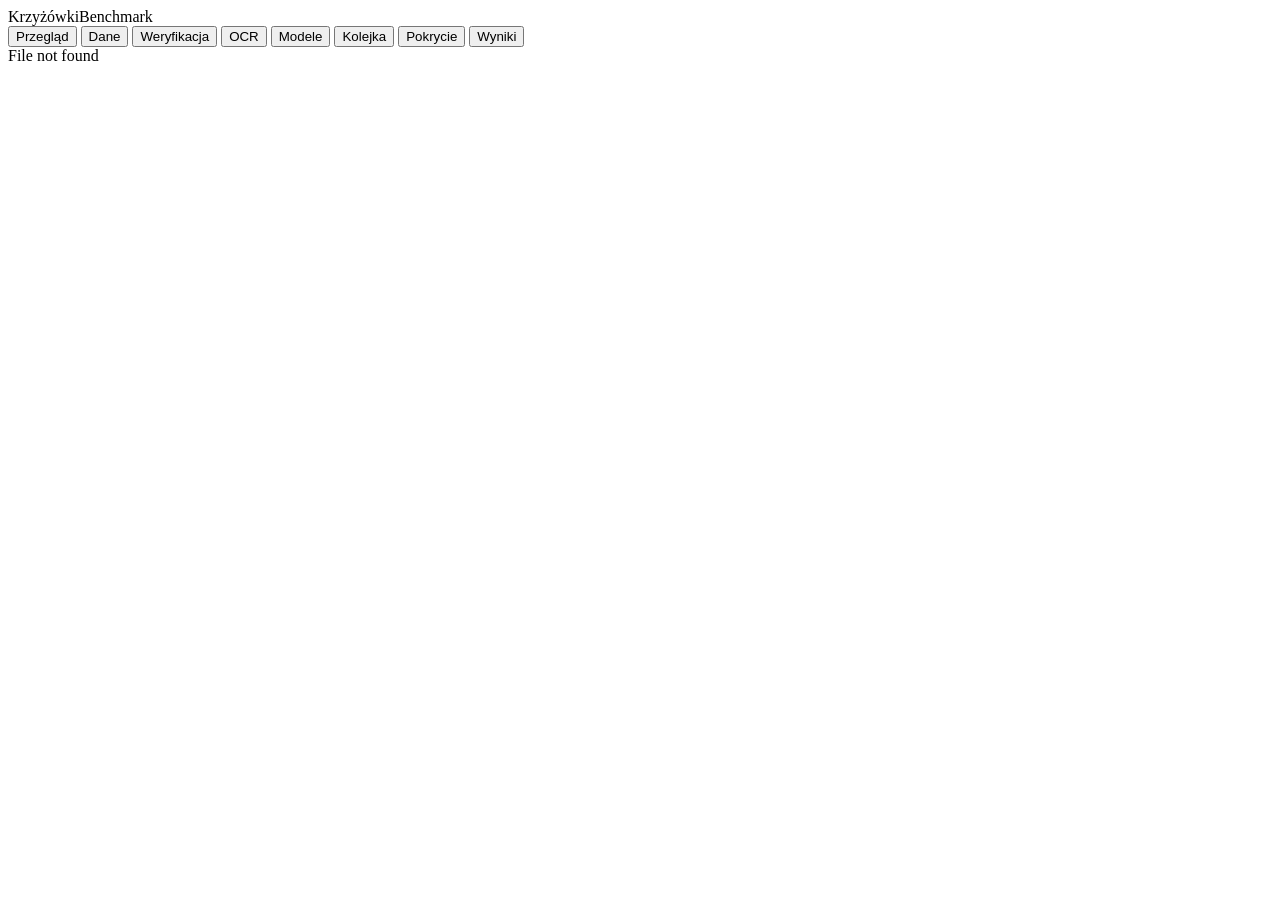
==== commit d35d8d7d: "Półautomatyczny klucz: propozycje kilku modeli, uzgodnienie liter na skrzyżowaniach, ekran weryfikac" ====
--- a/bench/static/dashboard.html
+++ b/bench/static/dashboard.html
@@ -15,6 +15,14 @@
   .form .cds--select-input[multiple] { min-width: 16rem; }
   .form .short { width: 6rem; }
   .pre-wrap { white-space: pre-wrap; }
+  .grid-wrap { position: relative; display: inline-block; max-width: 100%; line-height: 0; }
+  .grid-wrap img { display: block; max-width: 100%; height: auto; }
+  .grid-ov { position: absolute; inset: 0; display: grid; }
+  .grid-ov span { display: flex; align-items: center; justify-content: center; font-family: var(--cds-font-sans); font-weight: 600; font-size: clamp(9px, 2.1vmin, 22px); line-height: 1; color: #0b3d1a; text-shadow: 0 0 3px #fff, 0 0 3px #fff; border: 1px solid transparent; }
+  .grid-ov span.k { background: rgba(218,30,40,.28); border-color: #da1e28; color: #750e13; }
+  .grid-ov span.s { color: #8e6a00; } .grid-ov span.z { color: #0e6027; } .grid-ov span.kl { color: #161616; background: rgba(36,161,72,.18); }
+  .grid-ov span.sel { outline: 2px solid #0043ce; outline-offset: -2px; }
+  .w-list tr.sel td { background: var(--cds-notification-info-bg) !important; }
   .crop { height: 2.75rem; width: auto; background: #fff; border: 1px solid var(--cds-border-subtle-01); display: block; }
   .kat td:first-child { width: 14rem; }
   @media (max-width: 40rem) { .cds--header__global { display: none; } }
@@ -26,6 +34,7 @@
   <nav class="cds--header__nav" id="nav" aria-label="Sekcje">
     <button data-t="przeglad" aria-selected="true">Przegląd</button>
     <button data-t="dane">Dane</button>
+    <button data-t="weryfikacja">Weryfikacja</button>
     <button data-t="ocr">OCR</button>
     <button data-t="modele">Modele</button>
     <button data-t="kolejka">Kolejka</button>
@@ -102,6 +111,21 @@
     <div id="hasla"></div></div>`;
     if(STATE.krz) hasla(STATE.krz);
   }
+  if(TAB==='weryfikacja'){
+    const ks=await api('/api/krzyzowki'); const st=await api('/api/propozycje/stan');
+    STATE.wer=STATE.wer||ks[0].id;
+    m.innerHTML=`<div class="cds--stack">
+      <section class="cds--tile"><div class="cds--row" style="align-items:end;gap:1rem">
+        <label class="cds--form-item"><span class="cds--label">Krzyżówka</span><select id="w_k" class="cds--select-input" onchange="STATE.wer=this.value;render()">${ks.map(k=>`<option value="${k.id}" ${k.id===STATE.wer?'selected':''}>${k.id} · OCR ${k.ocr_gotowe}/${k.liczba_ramek} · klucz ${k.z_odpowiedzia}/${k.liczba_hasel}</option>`).join('')}</select></label>
+        <label class="cds--form-item"><span class="cds--label">Modele do propozycji (po przecinku)</span><input id="w_m" class="cds--text-input" style="min-width:34rem" value="ollama:gemma4:31b,ollama:gpt-oss:120b,claude_cli:sonnet"></label>
+        <div class="cds--btn-set"><button class="cds--btn" ${st.trwa?'disabled':''} onclick="api('/api/propozycje/start',{modele:$('#w_m').value.split(',').map(x=>x.trim()).filter(Boolean),krzyzowka:$('#w_k').value}).then(render)">Zbierz propozycje (ta krzyżówka)</button>
+        <button class="cds--btn cds--btn--secondary" ${st.trwa?'disabled':''} onclick="api('/api/propozycje/start',{modele:$('#w_m').value.split(',').map(x=>x.trim()).filter(Boolean)}).then(render)">Zbierz dla wszystkich</button>
+        <button class="cds--btn cds--btn--ghost" ${st.trwa?'':'disabled'} onclick="api('/api/propozycje/stop',{}).then(render)">Stop</button></div></div>
+        <p class="cds--type-helper-text-01">${st.trwa?'<span class="cds--success">zbieranie trwa: '+esc((st.modele||[]).join(', '))+'</span> · ':''}propozycji w bazie: ${st.wg_modelu.map(x=>`${esc(x.model_id)} ${x.n}`).join(' · ')||'brak'} · haseł z opisem: ${st.hasla_z_opisem}</p></section>
+      <div id="w_body"></div></div>`;
+    weryfikacja(STATE.wer);
+    if(st.trwa) setTimeout(()=>TAB==='weryfikacja'&&render(),10000);
+  }
   if(TAB==='ocr'){
     const s=await api('/api/ocr/stan');
     m.innerHTML=`<section class="cds--tile"><h2 class="cds--type-heading-03">OCR opisów przez Claude Code (claude -p)</h2>
@@ -123,14 +147,14 @@
     const ms=await api('/api/modele');
     m.innerHTML=`<div class="cds--stack">
       <div class="cds--row form"><button class="cds--btn cds--btn--tertiary" onclick="api('/api/modele/odswiez',{}).then(r=>{msg(JSON.stringify(r));render()})">Odśwież rejestr (OpenRouter darmowe, Ollama, claude)</button>
-      <label class="cds--form-item"><span class="cds--label">Dostawca</span><select id="m_d" class="cds--select-input"><option>ollama</option><option>openrouter</option><option>claude_cli</option></select></label>
+      <label class="cds--form-item"><span class="cds--label">Dostawca</span><select id="m_d" class="cds--select-input"><option>ollama</option><option>ollama_local</option><option>openrouter</option><option>claude_cli</option></select></label>
       <label class="cds--form-item"><span class="cds--label">Nazwa</span><input id="m_n" class="cds--text-input" placeholder="np. qwen3:4b"></label>
       <label class="cds--form-item"><span class="cds--label">Parametry [mld]</span><input id="m_p" class="cds--text-input short" type="number" step="0.1"></label>
       <label class="cds--form-item"><span class="cds--label">Darmowy</span><input id="m_f" class="cds--checkbox" type="checkbox" checked style="height:2.5rem"></label>
       <button class="cds--btn cds--btn--secondary" onclick="api('/api/modele/dodaj',{dostawca:$('#m_d').value,nazwa:$('#m_n').value,parametry_mld:+$('#m_p').value||null,darmowy:$('#m_f').checked?1:0}).then(render)">Dodaj ręcznie</button></div>
     <p class="cds--type-helper-text-01" style="max-width:90ch">„Pełny przebieg” to szacunek dla 30 tys. zapytań (6 tys. haseł × 5 wariantów) przy 300 tokenach wejścia i 80 wyjścia na zapytanie. Modele płatne są dodane jako nieaktywne; włącz je tu, gdy zdecydujesz o budżecie.</p>
     ${T(`<th>Aktywny</th><th>Dostawca</th><th>Model</th><th class="cds--num">Parametry [mld]</th><th>Darmowy</th><th class="cds--num">$/M wej</th><th class="cds--num">$/M wyj</th><th class="cds--num">Pełny przebieg</th><th class="cds--num">Uruchomień</th><th>Uwagi</th>`,
-      ms.map(x=>`<tr class="${x.aktywny?(x.uruchomien?'cds--row--ok':'cds--row--warn'):''}"><td><input type="checkbox" class="cds--checkbox" ${x.aktywny?'checked':''} onchange="api('/api/model/${encodeURIComponent(x.id)}',{aktywny:this.checked?1:0})"></td><td>${tag(x.dostawca,{ollama:'teal',openrouter:'purple',claude_cli:'green'}[x.dostawca])}</td><td class="cds--mono cds--key">${esc(x.nazwa)}</td><td class="cds--num"><input class="cds--text-input cds--text-input--sm short" type="number" step="0.1" value="${x.parametry_mld??''}" onchange="api('/api/model/${encodeURIComponent(x.id)}',{parametry_mld:+this.value||null})"></td><td>${x.darmowy?tag('darmowy','green'):tag('płatny','yellow')}</td><td class="cds--num">${x.cena_wej!=null?(1e6*x.cena_wej).toFixed(2):''}</td><td class="cds--num">${x.cena_wyj!=null?(1e6*x.cena_wyj).toFixed(2):''}</td><td class="cds--num">${x.cena_wej!=null?('$'+(30000*(300*x.cena_wej+80*x.cena_wyj)).toFixed(2)):''}</td><td class="cds--num">${x.uruchomien}</td><td class="cds--muted">${esc(x.uwagi||'')}</td></tr>`).join(''),'cds--data-table--compact')}</div>`;
+      ms.map(x=>`<tr class="${x.aktywny?(x.uruchomien?'cds--row--ok':'cds--row--warn'):''}"><td><input type="checkbox" class="cds--checkbox" ${x.aktywny?'checked':''} onchange="api('/api/model/${encodeURIComponent(x.id)}',{aktywny:this.checked?1:0})"></td><td>${tag(x.dostawca,{ollama:'teal',ollama_local:'teal',openrouter:'purple',claude_cli:'green'}[x.dostawca])}</td><td class="cds--mono cds--key">${esc(x.nazwa)}</td><td class="cds--num"><input class="cds--text-input cds--text-input--sm short" type="number" step="0.1" value="${x.parametry_mld??''}" onchange="api('/api/model/${encodeURIComponent(x.id)}',{parametry_mld:+this.value||null})"></td><td>${x.darmowy?tag('darmowy','green'):tag('płatny','yellow')}</td><td class="cds--num">${x.cena_wej!=null?(1e6*x.cena_wej).toFixed(2):''}</td><td class="cds--num">${x.cena_wyj!=null?(1e6*x.cena_wyj).toFixed(2):''}</td><td class="cds--num">${x.cena_wej!=null?('$'+(30000*(300*x.cena_wej+80*x.cena_wyj)).toFixed(2)):''}</td><td class="cds--num">${x.uruchomien}</td><td class="cds--muted">${esc(x.uwagi||'')}</td></tr>`).join(''),'cds--data-table--compact')}</div>`;
   }
   if(TAB==='kolejka'){
     const [ms,us,ks,w]=await Promise.all([api('/api/modele'),api('/api/uruchomienia'),api('/api/krzyzowki'),api('/api/worker')]);
@@ -144,10 +168,11 @@
       <label class="cds--form-item"><span class="cds--label">Ziarno</span><input id="q_z" class="cds--text-input short" type="number" value="1"></label>
       <label class="cds--form-item"><span class="cds--label">Opóźnienie [s]</span><input id="q_o" class="cds--text-input short" type="number" step="0.5" value="1"></label>
       <label class="cds--form-item"><span class="cds--label">Temperatura</span><input id="q_t" class="cds--text-input short" type="number" step="0.1" value="0"></label>
+      <label class="cds--form-item"><span class="cds--label">Tryb odpowiedzi</span><select id="q_tr" class="cds--select-input">${SL.tryby.map(t=>`<option>${t}</option>`).join('')}</select></label>
       <label class="cds--form-item"><span class="cds--label">Przykłady</span><input id="q_p" class="cds--checkbox" type="checkbox" style="height:2.5rem"></label>
       <label class="cds--form-item"><span class="cds--label">Priorytet</span><input id="q_pr" class="cds--text-input short" type="number" value="100"></label>
       <button class="cds--btn" onclick="dodajUr()">Dodaj do kolejki</button></div>
-      <p class="cds--type-helper-text-01" style="max-width:80ch">Powstaje jedno uruchomienie na każdą parę model × wariant. Worker wykonuje je po kolei (priorytet, potem kolejność), jedno zapytanie naraz z zadanym opóźnieniem; przy 429/5xx ponawia z rosnącym odstępem. Wszystko wznawialne.</p></section>
+      <p class="cds--type-helper-text-01" style="max-width:80ch">Powstaje jedno uruchomienie na każdą parę model × wariant. Worker wykonuje je po kolei (priorytet, potem kolejność), jedno zapytanie naraz z zadanym opóźnieniem; przy 429/5xx ponawia z rosnącym odstępem. Wszystko wznawialne. Tryb odpowiedzi: <b>auto</b> = JSON ze schematem, a gdy model go nie zwróci, drugie pytanie o samo słowo lub listę propozycji (odpowiedź liczy się do trafności, „format” = 0); <b>json</b> = tylko JSON; <b>tekst</b> = od razu słowo/lista.</p></section>
       <section><div class="cds--row" style="margin-bottom:.5rem"><button class="cds--btn" ${w.dziala?'disabled':''} onclick="api('/api/worker/start',{}).then(render)">Uruchom workera (cała kolejka)</button><span class="cds--type-helper-text-01">worker: ${w.dziala?'<span class="cds--success">działa</span>':'nie działa'}</span></div>
       ${T(`<th>Id</th><th>Nazwa</th><th>Status</th><th class="cds--num">Prio</th><th class="cds--num">Postęp</th><th class="cds--num">Błędy</th><th>Start</th><th class="cds--num">Czas</th><th class="cds--num">Tokeny</th><th class="cds--num">Koszt</th><th></th>`,
       us.map(u=>`<tr class="cds--row--${{trwa:'warn',zakonczone:'ok',blad:'bad',wstrzymane:'bad',w_kolejce:'info'}[u.status]||''}"><td class="cds--mono cds--key">${u.id}</td><td>${esc(u.nazwa)}</td><td>${stTag(u.status)}${u.blad?`<div class="cds--error cds--mono pre-wrap" style="max-width:40ch">${esc(u.blad.slice(-200))}</div>`:''}</td>
@@ -165,7 +190,7 @@
   if(TAB==='pokrycie'){
     const mx=await api('/api/macierz');
     const cell=c=>{if(!c)return'<span class="cds--cell-state cds--cell-state--brak">brak</span>';const t=c.trafnosc!=null?`${(100*c.trafnosc).toFixed(0)} %`:'';if(c.status==='zakonczone')return`<span class="cds--cell-state cds--cell-state--zakonczone" title="uruchomienie ${c.id}">${t}</span>`;return`<span class="cds--cell-state cds--cell-state--${c.status}" title="uruchomienie ${c.id}">${c.status==='trwa'?'trwa ':c.status==='w_kolejce'?'kolejka ':c.status+' '}${c.zrobione}/${c.liczba}${c.bledy?' ✗'+c.bledy:''}</span>`};
-    const rows=mx.modele.map(r=>`<tr class="${r.model.aktywny?'':'cds--row--bad'}"><td class="cds--mono cds--key">${tag(r.model.dostawca,{ollama:'teal',openrouter:'purple',claude_cli:'green'}[r.model.dostawca])} ${esc(r.model.nazwa)}${r.model.darmowy?'':' '+tag('płatny','yellow')}${r.model.aktywny?'':' '+tag('nieaktywny','red')}</td>${mx.warianty.map(w=>`<td>${cell(r.warianty[w])}</td>`).join('')}</tr>`).join('');
+    const rows=mx.modele.map(r=>`<tr class="${r.model.aktywny?'':'cds--row--bad'}"><td class="cds--mono cds--key">${tag(r.model.dostawca,{ollama:'teal',ollama_local:'teal',openrouter:'purple',claude_cli:'green'}[r.model.dostawca])} ${esc(r.model.nazwa)}${r.model.darmowy?'':' '+tag('płatny','yellow')}${r.model.aktywny?'':' '+tag('nieaktywny','red')}</td>${mx.warianty.map(w=>`<td>${cell(r.warianty[w])}</td>`).join('')}</tr>`).join('');
     const brak=mx.modele.filter(r=>r.model.aktywny&&r.model.darmowy).reduce((a,r)=>a+mx.warianty.filter(w=>!r.warianty[w]).length,0);
     m.innerHTML=`<div class="cds--stack"><section class="cds--tile"><div class="cds--row" style="justify-content:space-between;align-items:center"><h2 class="cds--type-heading-03" style="margin:0">Pokrycie: modele × warianty</h2>
       <div class="cds--btn-set cds--btn-set--spaced"><button class="cds--btn" onclick="api('/api/uruchomienia/brakujace',{darmowe:true}).then(r=>{msg('dodano '+r.ids.length+' uruchomień');render()})">Uruchom wszystkie brakujące (darmowe): ${brak}</button><button class="cds--btn cds--btn--secondary" onclick="api('/api/worker/start',{}).then(r=>{msg(r.uruchomiono?'worker uruchomiony':'worker już działa');render()})">Uruchom workera</button></div></div>
@@ -193,6 +218,39 @@
   }
   const w=await api('/api/worker'); $('#worker').textContent=w.dziala?'worker: działa':'worker: zatrzymany';
 }
+let WER=null;
+async function weryfikacja(k){
+  const r=await api(`/api/weryfikacja?krzyzowka=${encodeURIComponent(k)}`); WER=r;
+  const R=r.siatka.wiersze,C=r.siatka.kolumny;
+  const numAt={}; for(const [n,v] of Object.entries(r.numery||{})) numAt[v.wiersz+','+v.kolumna]=n;
+  const stanH={}; for(const h of r.hasla) for(const c of h.litery) { const key=c[0]+','+c[1]; const s=h.stan; stanH[key]=(stanH[key]==='konflikt'||s==='konflikt')?'konflikt':(stanH[key]==='klucz'||s==='klucz')?'klucz':(stanH[key]==='pewne'||s==='pewne')?'pewne':s; }
+  let cells=''; for(let i=0;i<R;i++) for(let j=0;j<C;j++){ const key=i+','+j; const L=r.litery[key]||''; const konf=r.konflikty[key]; const cls=konf?'k':(stanH[key]==='klucz'?'kl':stanH[key]==='pewne'?'z':stanH[key]==='slabe'?'s':''); cells+=`<span class="${cls}" data-c="${key}" title="${konf?('konflikt: '+Object.entries(konf).map(([l,hs])=>l+' ('+hs.map(x=>x.split('/')[1]).join(',')+')').join(' / ')):''}">${L}</span>`; }
+  const licz={}; for(const h of r.hasla) licz[h.stan]=(licz[h.stan]||0)+1;
+  const stanTag=s=>({klucz:tag('klucz','green'),pewne:tag('pewne','teal'),slabe:tag('słabe','yellow'),konflikt:tag('konflikt','red'),brak:tag('brak','')}[s]||tag(s));
+  $('#w_body').innerHTML=`<div class="cds--grid" style="grid-template-columns:minmax(18rem,34rem) minmax(0,1fr);gap:1rem">
+    <section class="cds--tile"><h2 class="cds--type-heading-03">${k}: wypełnienie wg propozycji</h2>
+      <div class="grid-wrap"><img src="/siatka/${k}.jpg" alt="siatka ${k}" width="${C*r.bok}" height="${R*r.bok}"><div class="grid-ov" style="grid-template-columns:repeat(${C},1fr);grid-template-rows:repeat(${R},1fr)">${cells}</div></div>
+      <p class="cds--legend"><span><i style="background:rgba(36,161,72,.4)"></i>z klucza</span><span><i style="background:#24a148"></i>pewne (≥2 modele zgodne, bez konfliktu)</span><span><i style="background:#f1c21b"></i>słabe (1 model)</span><span><i style="background:rgba(218,30,40,.5)"></i>konflikt liter na skrzyżowaniu</span></p>
+      <p class="cds--type-helper-text-01">Modele: ${r.modele.map(esc).join(', ')||'brak propozycji – użyj „Zbierz propozycje”'}. Wagi (trafność na próbce): ${Object.entries(r.wagi).map(([m,w])=>`${esc(m)} ${(100*w).toFixed(0)} %`).join(', ')||'domyślne 0,5'}. Hasła: ${Object.entries(licz).map(([s,n])=>`${s} ${n}`).join(' · ')}.</p></section>
+    <section class="cds--tile"><div class="cds--row" style="justify-content:space-between;align-items:center"><h2 class="cds--type-heading-03" style="margin:0">Hasła</h2>
+      <div class="cds--btn-set cds--btn-set--spaced"><button class="cds--btn cds--btn--sm" onclick="zatwierdz('pewne')">Zatwierdź wszystkie „pewne”</button><button class="cds--btn cds--btn--secondary cds--btn--sm" onclick="zatwierdz('zaznaczone')">Zatwierdź zaznaczone</button></div></div>
+      <p class="cds--type-helper-text-01">Propozycję można poprawić w polu; alternatywy (też poprawne, gdy litery krzyżujące nie wykluczają) rozdziel pionową kreską. Zatwierdzenie wpisuje odpowiedź do klucza i oznacza hasło jako gotowe.</p>
+      ${T(`<th></th><th class="cds--key">Hasło</th><th>Opis</th><th>Stan</th><th>Propozycja</th><th>Alternatywy</th><th>Inne kandydatury (wynik · głosy)</th>`,
+        r.hasla.map(h=>`<tr class="cds--row--${{klucz:'ok',pewne:'ok',slabe:'warn',konflikt:'bad',brak:'bad'}[h.stan]}" data-h="${h.haslo_id}" onmouseenter="podswietl('${h.haslo_id}')">
+          <td><input type="checkbox" class="cds--checkbox w-chk" data-h="${h.haslo_id}" ${h.stan==='pewne'?'checked':''}></td>
+          <td class="cds--mono cds--key">H${h.nr} <span class="cds--text-helper">${h.dlugosc} ${h.kierunek==='poziomo'?'→':h.kierunek==='pionowo'?'↓':h.kierunek}</span></td>
+          <td style="max-width:16rem;white-space:normal">${esc(h.opis||'')}</td><td>${stanTag(h.stan)}${h.konflikty.length?`<div class="cds--type-helper-text-01">kratki ${h.konflikty.map(c=>'w'+c[0]+'k'+c[1]).join(', ')}</div>`:''}</td>
+          <td><input class="cds--text-input cds--text-input--sm cds--text-input--mono w-odp" data-h="${h.haslo_id}" style="width:10em" value="${esc(h.klucz||h.propozycja||'')}" maxlength="${h.dlugosc}"></td>
+          <td><input class="cds--text-input cds--text-input--sm cds--text-input--mono w-alt" data-h="${h.haslo_id}" style="width:10em" value="${esc(h.alternatywy?JSON.parse(h.alternatywy).join('|'):h.alternatywy_sugerowane.join('|'))}" placeholder="A|B"></td>
+          <td class="cds--mono" style="font-size:.72rem;white-space:normal">${h.kandydaci.slice(0,5).map(c=>`<span class="cds--tag ${c.slowo===h.propozycja?'cds--tag--green':''}" title="${esc(c.glosy.join(', '))}" style="cursor:pointer" onclick="ustawOdp('${h.haslo_id}','${c.slowo}')">${c.slowo} ${c.wynik}${c.glosy.length?' · '+c.glosy.length:''}</span>`).join(' ')}</td></tr>`).join(''),'cds--data-table--compact w-list')}</section></div>`;
+}
+function podswietl(hid){const h=WER.hasla.find(x=>x.haslo_id===hid); document.querySelectorAll('.grid-ov span.sel').forEach(e=>e.classList.remove('sel')); document.querySelectorAll('.w-list tr.sel').forEach(e=>e.classList.remove('sel')); if(!h)return; for(const c of h.litery){const e=document.querySelector(`.grid-ov span[data-c="${c[0]},${c[1]}"]`); if(e)e.classList.add('sel');} const tr=document.querySelector(`.w-list tr[data-h="${hid}"]`); if(tr)tr.classList.add('sel');}
+function ustawOdp(hid,w){const i=document.querySelector(`.w-odp[data-h="${hid}"]`); if(i)i.value=w;}
+async function zatwierdz(tryb){
+  const items=[]; for(const chk of document.querySelectorAll('.w-chk')){const hid=chk.dataset.h; const h=WER.hasla.find(x=>x.haslo_id===hid); const odp=document.querySelector(`.w-odp[data-h="${hid}"]`).value.trim(); const alt=document.querySelector(`.w-alt[data-h="${hid}"]`).value.split('|').map(x=>x.trim()).filter(Boolean);
+    if(tryb==='pewne'&&h.stan!=='pewne')continue; if(tryb==='zaznaczone'&&!chk.checked)continue; if(!odp)continue; items.push({id:hid,odpowiedz:odp,alternatywy:alt});}
+  const r=await api('/api/weryfikacja/zatwierdz',{hasla:items}); msg(`zatwierdzono ${r.zatwierdzono} haseł`); weryfikacja(STATE.wer);
+}
 async function imp(){const r=await api('/api/import',{katalog:'output'});msg(`zaimportowano ${r.zaimportowano.length} krzyżówek`);render()}
 async function hasla(k){
   STATE.krz=k; const hs=await api(`/api/hasla?krzyzowka=${encodeURIComponent(k)}`);
@@ -212,7 +270,7 @@
 async function dodajUr(){
   const sv=id=>[...$(id).selectedOptions].map(o=>o.value);
   const pod={}; if(sv('#q_k').length)pod.krzyzowki=sv('#q_k'); if($('#q_l').value)pod.limit=+$('#q_l').value; pod.ziarno=+$('#q_z').value;
-  const r=await api('/api/uruchomienia',{modele:sv('#q_m'),warianty:sv('#q_w'),podzbior:pod,parametry:{opoznienie_s:+$('#q_o').value,temperatura:+$('#q_t').value,przyklady:$('#q_p').checked},priorytet:+$('#q_pr').value});
+  const r=await api('/api/uruchomienia',{modele:sv('#q_m'),warianty:sv('#q_w'),podzbior:pod,parametry:{opoznienie_s:+$('#q_o').value,temperatura:+$('#q_t').value,przyklady:$('#q_p').checked,tryb:$('#q_tr').value},priorytet:+$('#q_pr').value});
   msg(`dodano ${r.ids.length} uruchomień`); render();
 }
 render();
